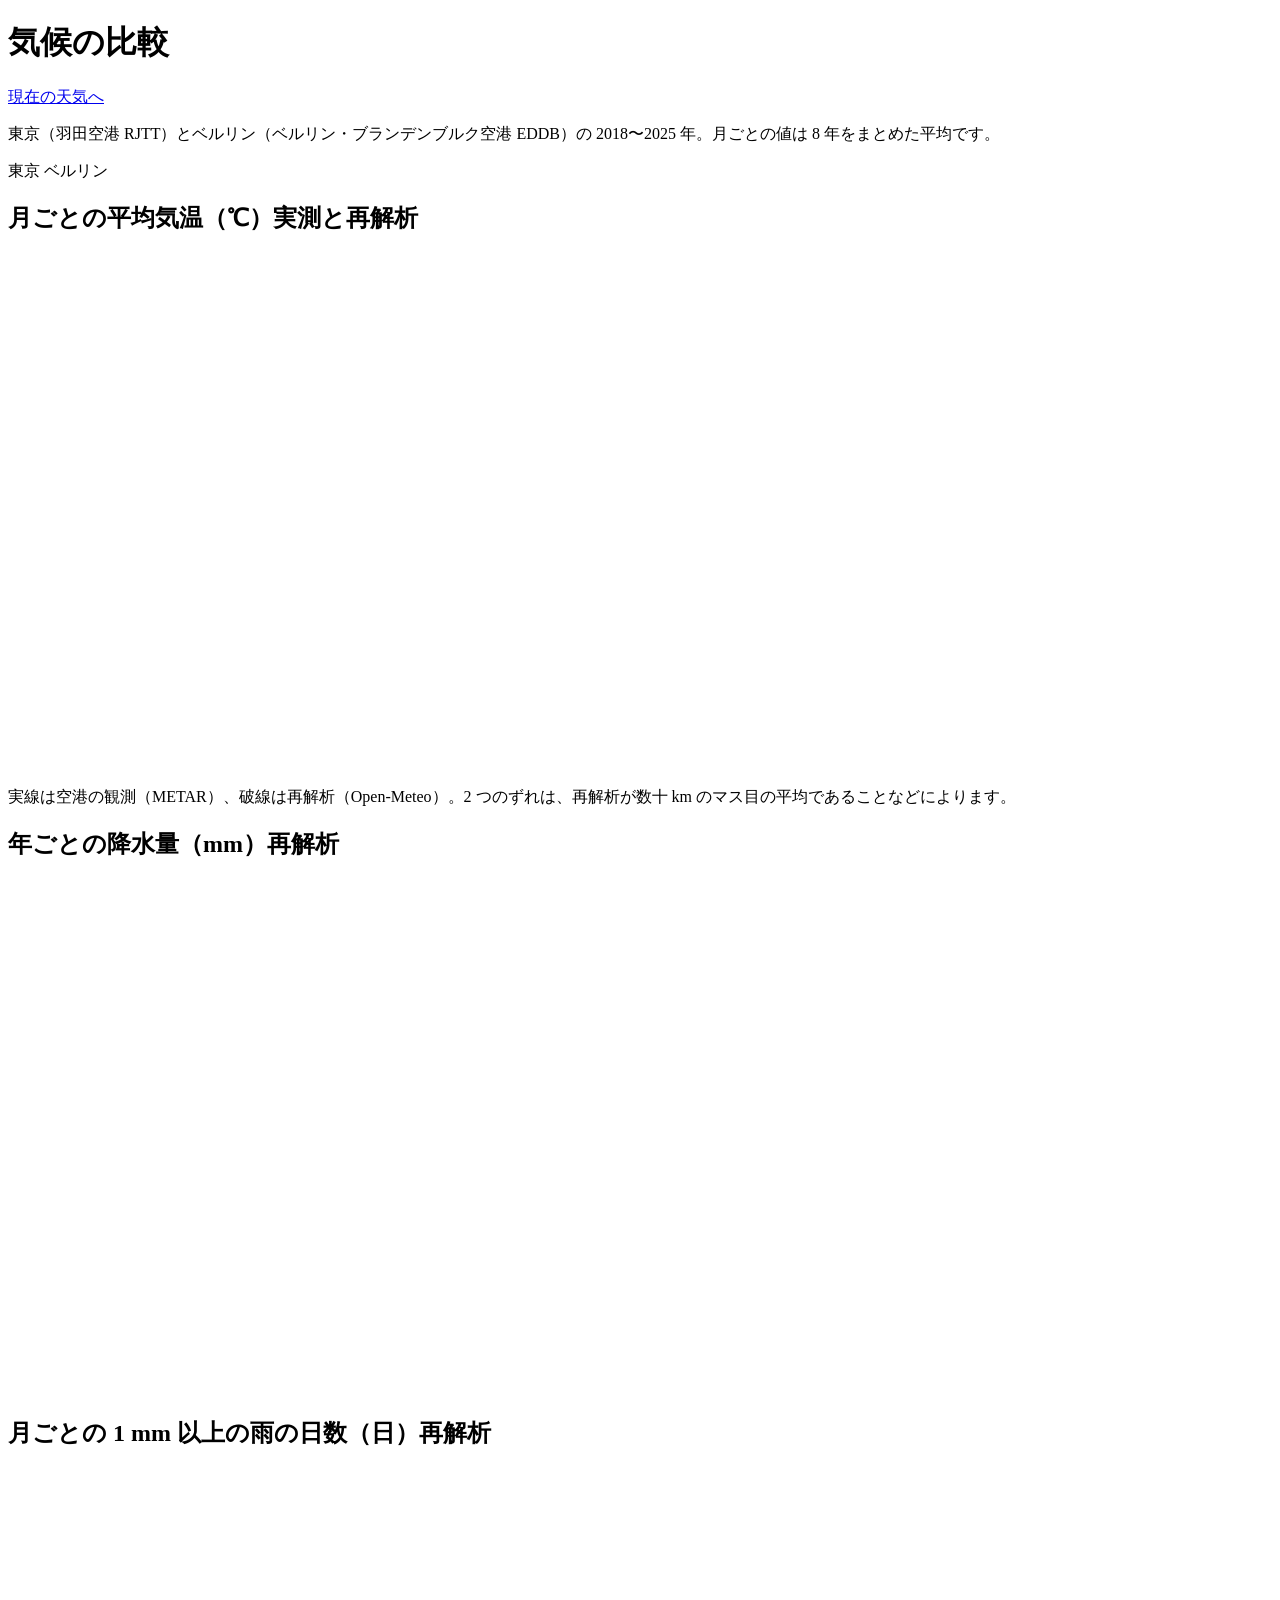
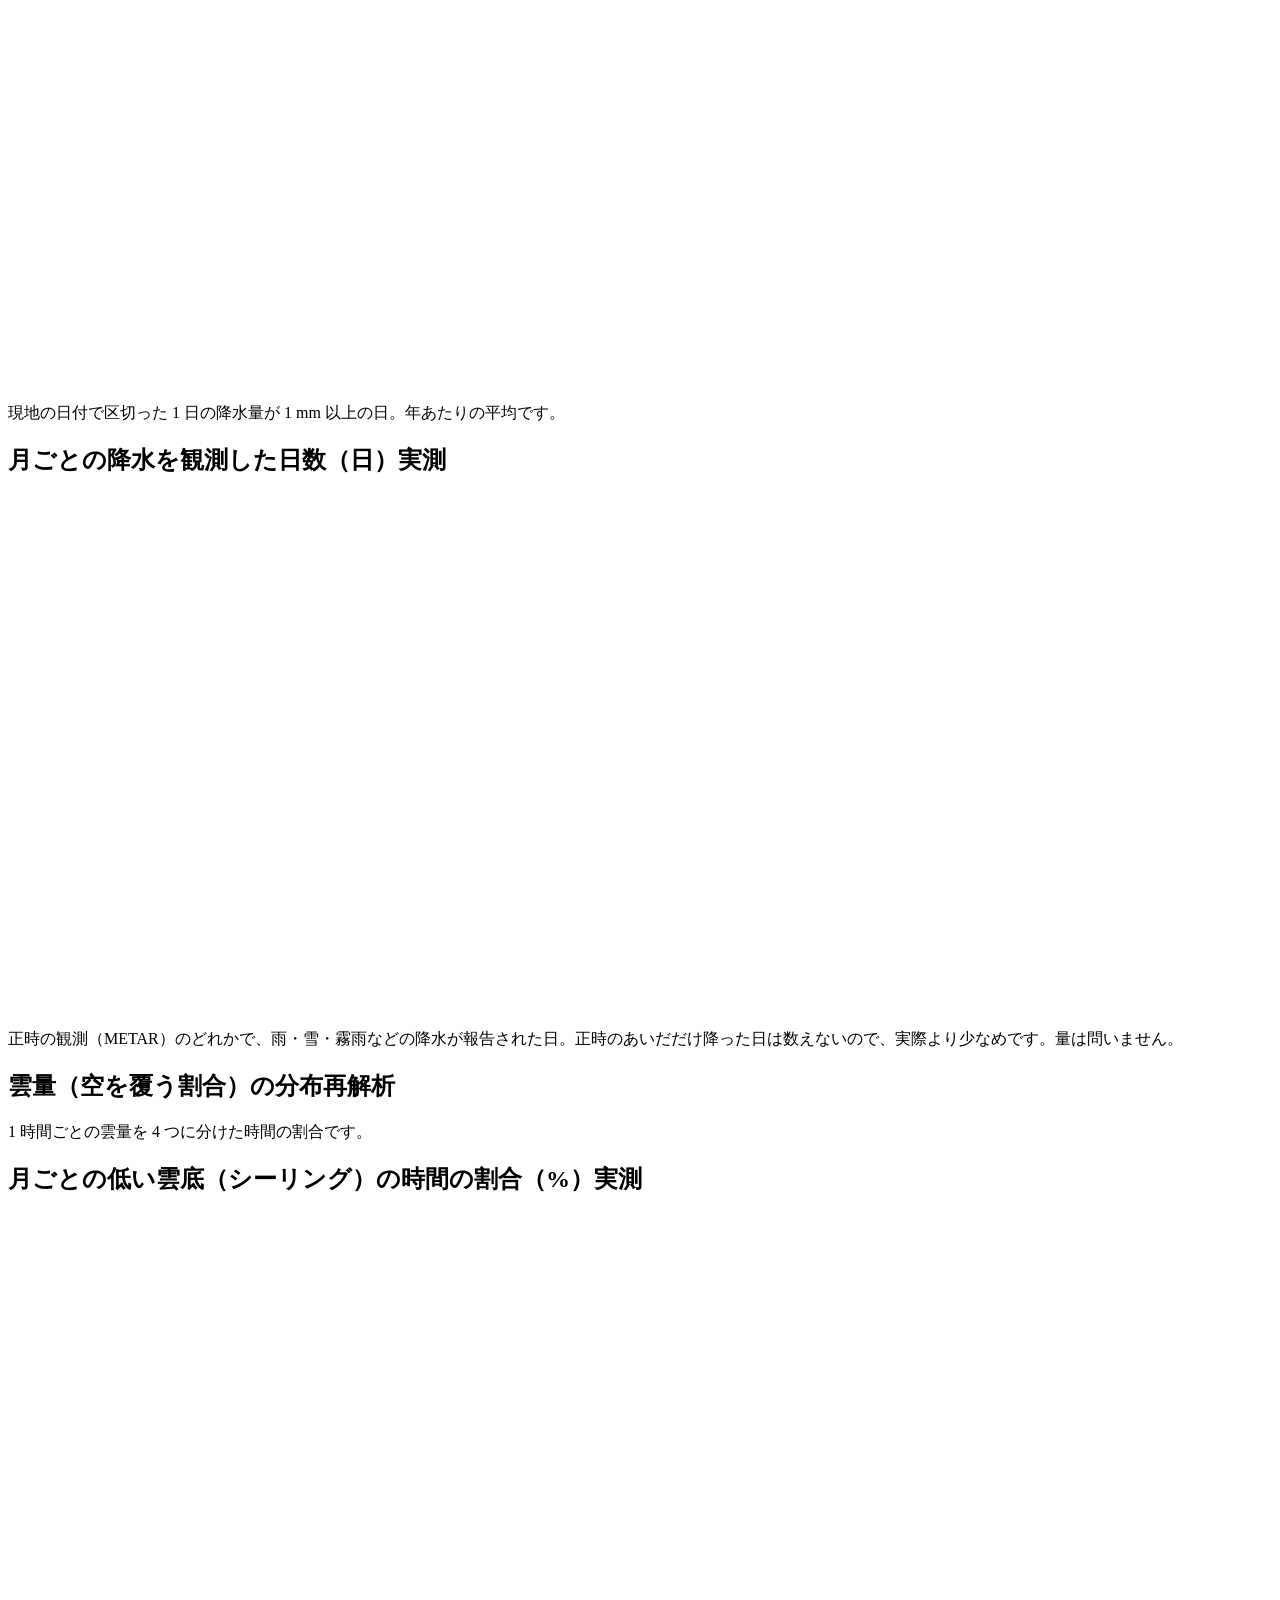
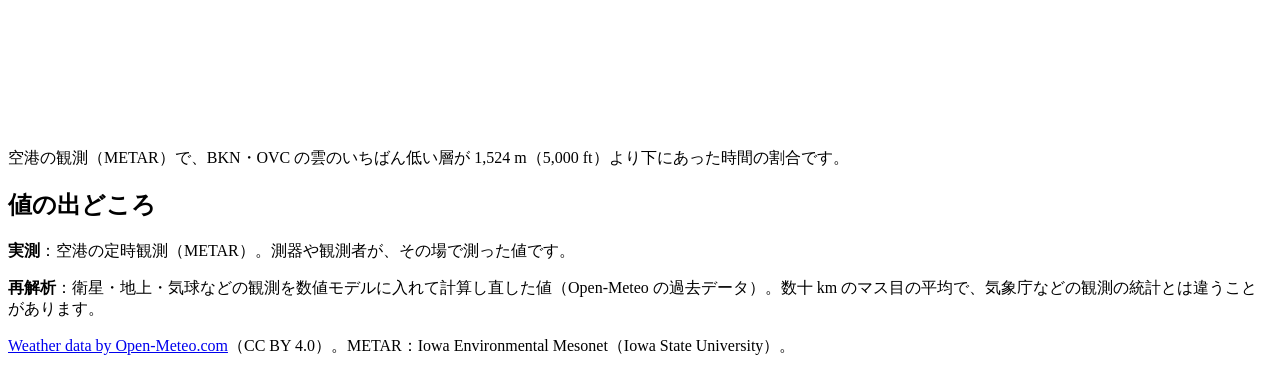
==== app/static/compare.html @ 4a93866b "feat: add climate comparison page from METAR and reanalysis data (#52) Co-Authored-By: Claude Opus 5" ====
<!doctype html>
<html lang="ja">
<head>
  <meta charset="utf-8">
  <meta name="viewport" content="width=device-width, initial-scale=1">
  <title>気候の比較 - cloud-weather</title>
  <link rel="stylesheet" href="/static/style.css">
</head>
<body>
  <header class="top">
    <h1>気候の比較</h1>
    <a class="page-link" href="/">現在の天気へ</a>
  </header>
  <p class="intro">東京（羽田空港 RJTT）とベルリン（ベルリン・ブランデンブルク空港 EDDB）の 2018〜2025 年。月ごとの値は 8 年をまとめた平均です。</p>
  <p class="legend" aria-hidden="true">
    <span class="key key-tokyo"></span>東京
    <span class="key key-berlin"></span>ベルリン
  </p>
  <p id="error" class="error" hidden></p>

  <main>
    <section class="card wide" aria-labelledby="temperature-title">
      <h2 id="temperature-title">月ごとの平均気温（℃）<span class="badge">実測と再解析</span></h2>
      <svg id="temperature-chart" class="chart" viewBox="0 0 640 260" role="img" aria-label="月ごとの平均気温"></svg>
      <p class="note">実線は空港の観測（METAR）、破線は再解析（Open-Meteo）。2 つのずれは、再解析が数十 km のマス目の平均であることなどによります。</p>
    </section>

    <section class="card wide" aria-labelledby="yearly-title">
      <h2 id="yearly-title">年ごとの降水量（mm）<span class="badge">再解析</span></h2>
      <svg id="yearly-chart" class="chart" viewBox="0 0 640 260" role="img" aria-label="年ごとの降水量"></svg>
      <p id="yearly-note" class="note"></p>
    </section>

    <section class="card wide" aria-labelledby="wet-title">
      <h2 id="wet-title">月ごとの 1 mm 以上の雨の日数（日）<span class="badge">再解析</span></h2>
      <svg id="wet-chart" class="chart" viewBox="0 0 640 260" role="img" aria-label="月ごとの 1 mm 以上の雨の日数"></svg>
      <p class="note">現地の日付で区切った 1 日の降水量が 1 mm 以上の日。年あたりの平均です。</p>
    </section>

    <section class="card wide" aria-labelledby="observed-title">
      <h2 id="observed-title">月ごとの降水を観測した日数（日）<span class="badge">実測</span></h2>
      <svg id="observed-chart" class="chart" viewBox="0 0 640 260" role="img" aria-label="月ごとの降水を観測した日数"></svg>
      <p class="note">正時の観測（METAR）のどれかで、雨・雪・霧雨などの降水が報告された日。正時のあいだだけ降った日は数えないので、実際より少なめです。量は問いません。</p>
    </section>

    <section class="card wide" aria-labelledby="cloud-title">
      <h2 id="cloud-title">雲量（空を覆う割合）の分布<span class="badge">再解析</span></h2>
      <div id="cloud-charts" class="pies"></div>
      <p class="note">1 時間ごとの雲量を 4 つに分けた時間の割合です。</p>
    </section>

    <section class="card wide" aria-labelledby="ceiling-title">
      <h2 id="ceiling-title">月ごとの低い雲底（シーリング）の時間の割合（%）<span class="badge">実測</span></h2>
      <svg id="ceiling-chart" class="chart" viewBox="0 0 640 260" role="img" aria-label="月ごとの低い雲底の時間の割合"></svg>
      <p class="note">空港の観測（METAR）で、BKN・OVC の雲のいちばん低い層が 1,524 m（5,000 ft）より下にあった時間の割合です。</p>
      <p id="auto-note" class="note"></p>
    </section>

    <section class="card wide" aria-labelledby="about-title">
      <h2 id="about-title">値の出どころ</h2>
      <p class="note"><strong>実測</strong>：空港の定時観測（METAR）。測器や観測者が、その場で測った値です。</p>
      <p class="note"><strong>再解析</strong>：衛星・地上・気球などの観測を数値モデルに入れて計算し直した値（Open-Meteo の過去データ）。数十 km のマス目の平均で、気象庁などの観測の統計とは違うことがあります。</p>
    </section>
  </main>

  <footer class="foot">
    <a href="https://open-meteo.com/">Weather data by Open-Meteo.com</a>（CC BY 4.0）。METAR：Iowa Environmental Mesonet（Iowa State University）。
  </footer>

  <script src="/static/compare.js"></script>
</body>
</html>
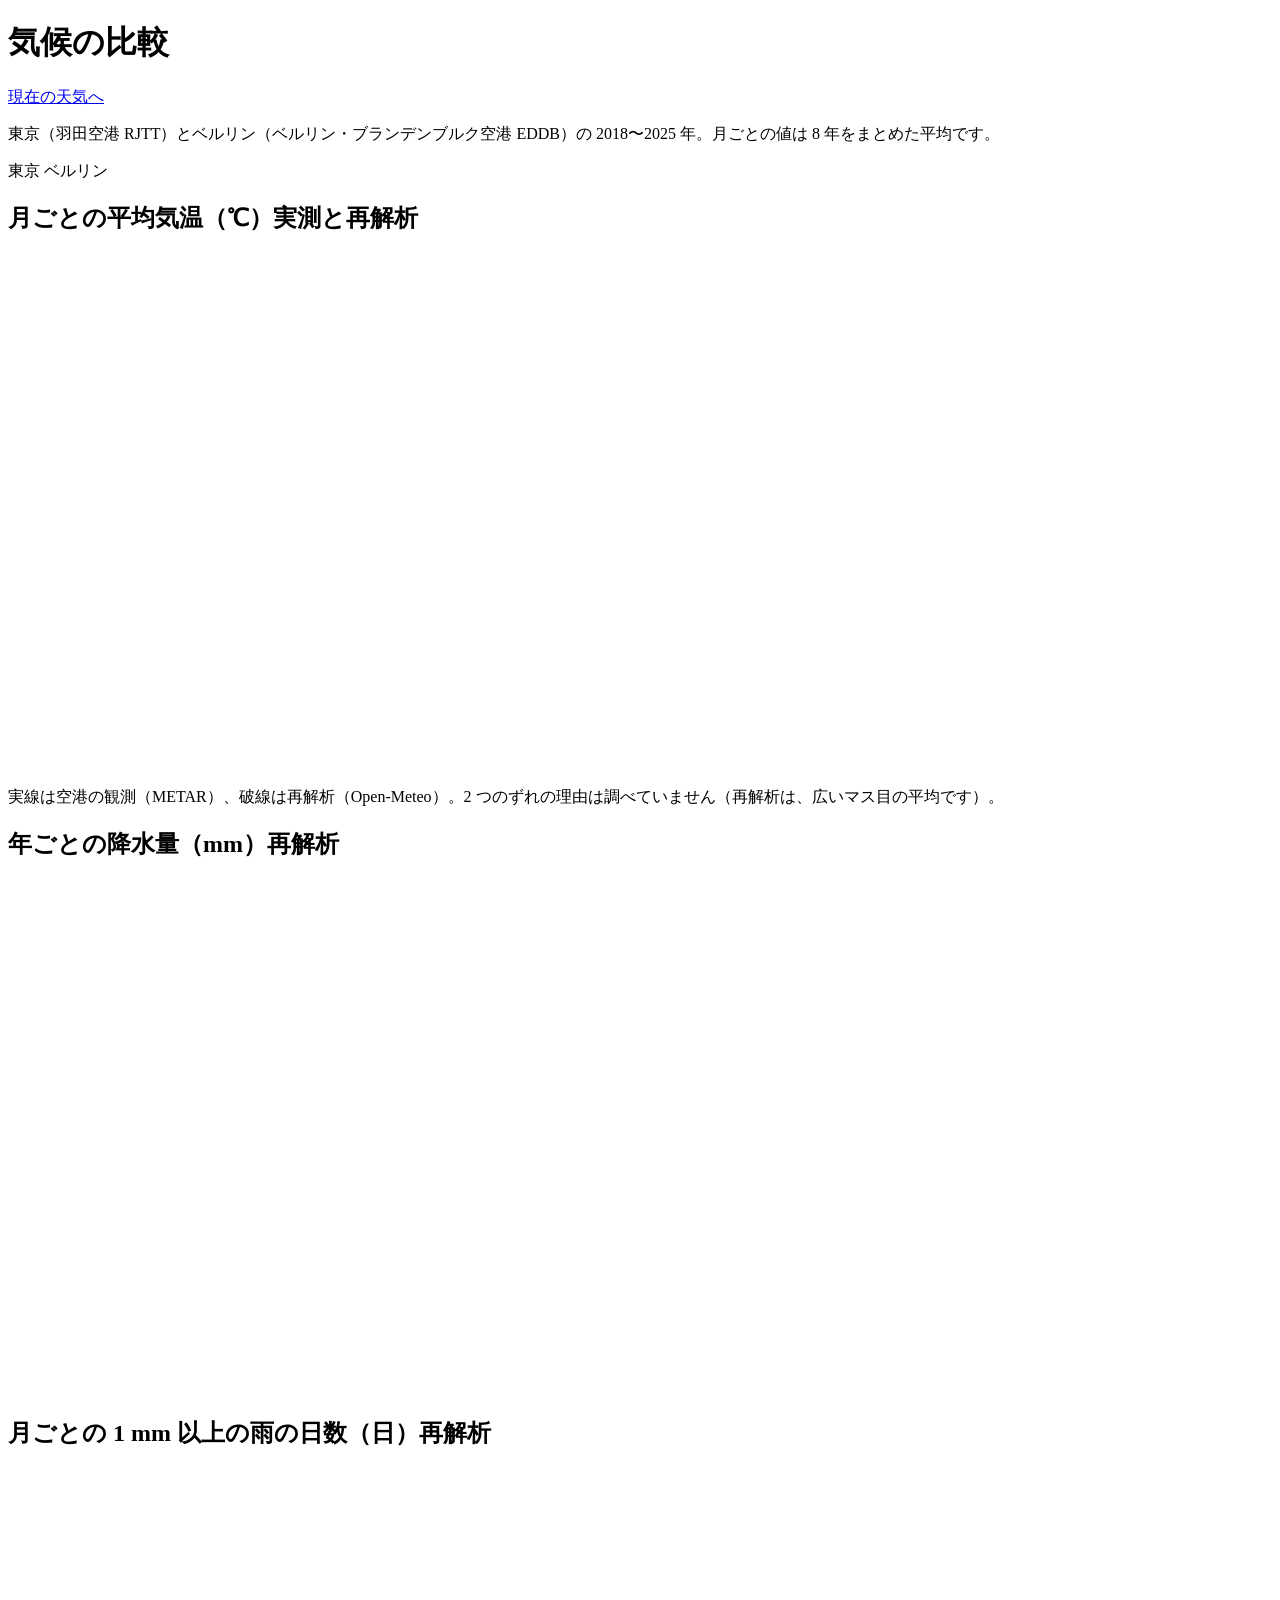
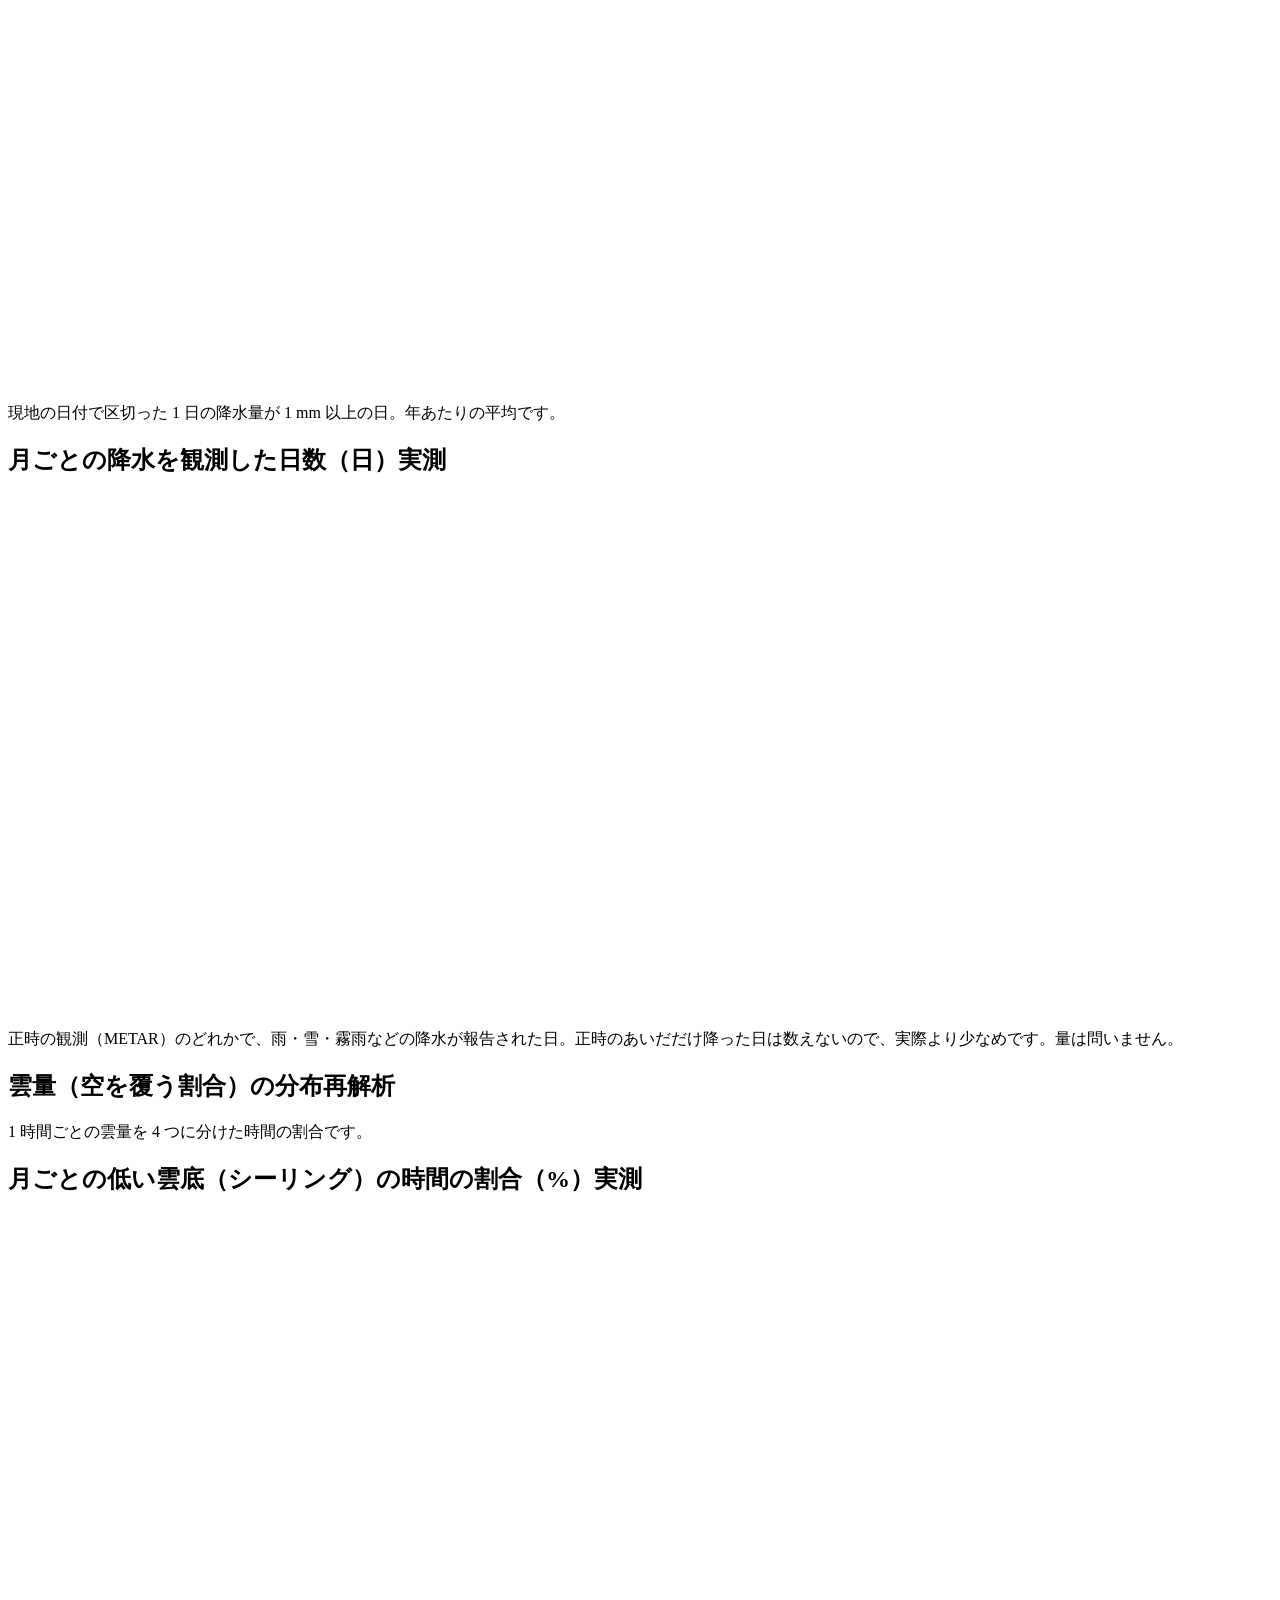
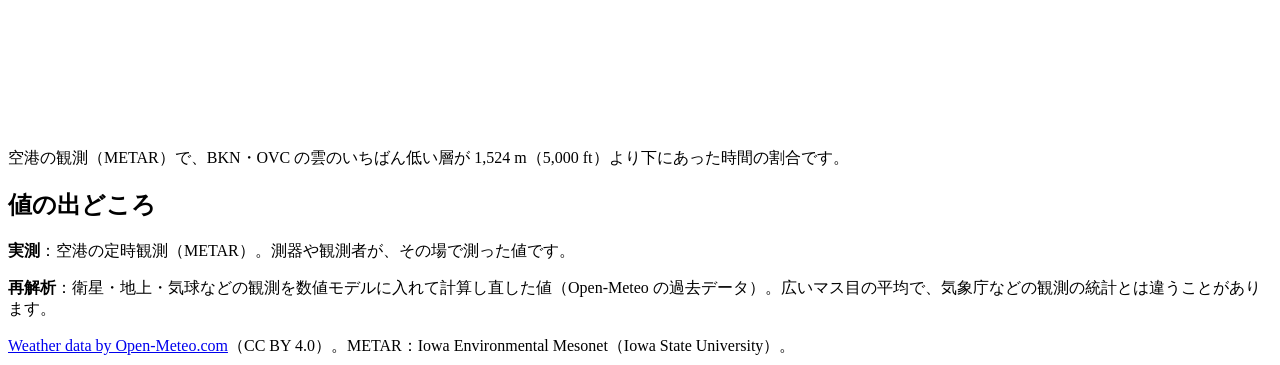
==== commit f32294a2: "fix: drop unverified claims from compare page and cover remaining branches (#52) Co-Authored-By: Cla" ====
--- a/app/static/compare.html
+++ b/app/static/compare.html
@@ -22,7 +22,7 @@
     <section class="card wide" aria-labelledby="temperature-title">
       <h2 id="temperature-title">月ごとの平均気温（℃）<span class="badge">実測と再解析</span></h2>
       <svg id="temperature-chart" class="chart" viewBox="0 0 640 260" role="img" aria-label="月ごとの平均気温"></svg>
-      <p class="note">実線は空港の観測（METAR）、破線は再解析（Open-Meteo）。2 つのずれは、再解析が数十 km のマス目の平均であることなどによります。</p>
+      <p class="note">実線は空港の観測（METAR）、破線は再解析（Open-Meteo）。2 つのずれの理由は調べていません（再解析は、広いマス目の平均です）。</p>
     </section>
 
     <section class="card wide" aria-labelledby="yearly-title">
@@ -59,7 +59,7 @@
     <section class="card wide" aria-labelledby="about-title">
       <h2 id="about-title">値の出どころ</h2>
       <p class="note"><strong>実測</strong>：空港の定時観測（METAR）。測器や観測者が、その場で測った値です。</p>
-      <p class="note"><strong>再解析</strong>：衛星・地上・気球などの観測を数値モデルに入れて計算し直した値（Open-Meteo の過去データ）。数十 km のマス目の平均で、気象庁などの観測の統計とは違うことがあります。</p>
+      <p class="note"><strong>再解析</strong>：衛星・地上・気球などの観測を数値モデルに入れて計算し直した値（Open-Meteo の過去データ）。広いマス目の平均で、気象庁などの観測の統計とは違うことがあります。</p>
     </section>
   </main>
 
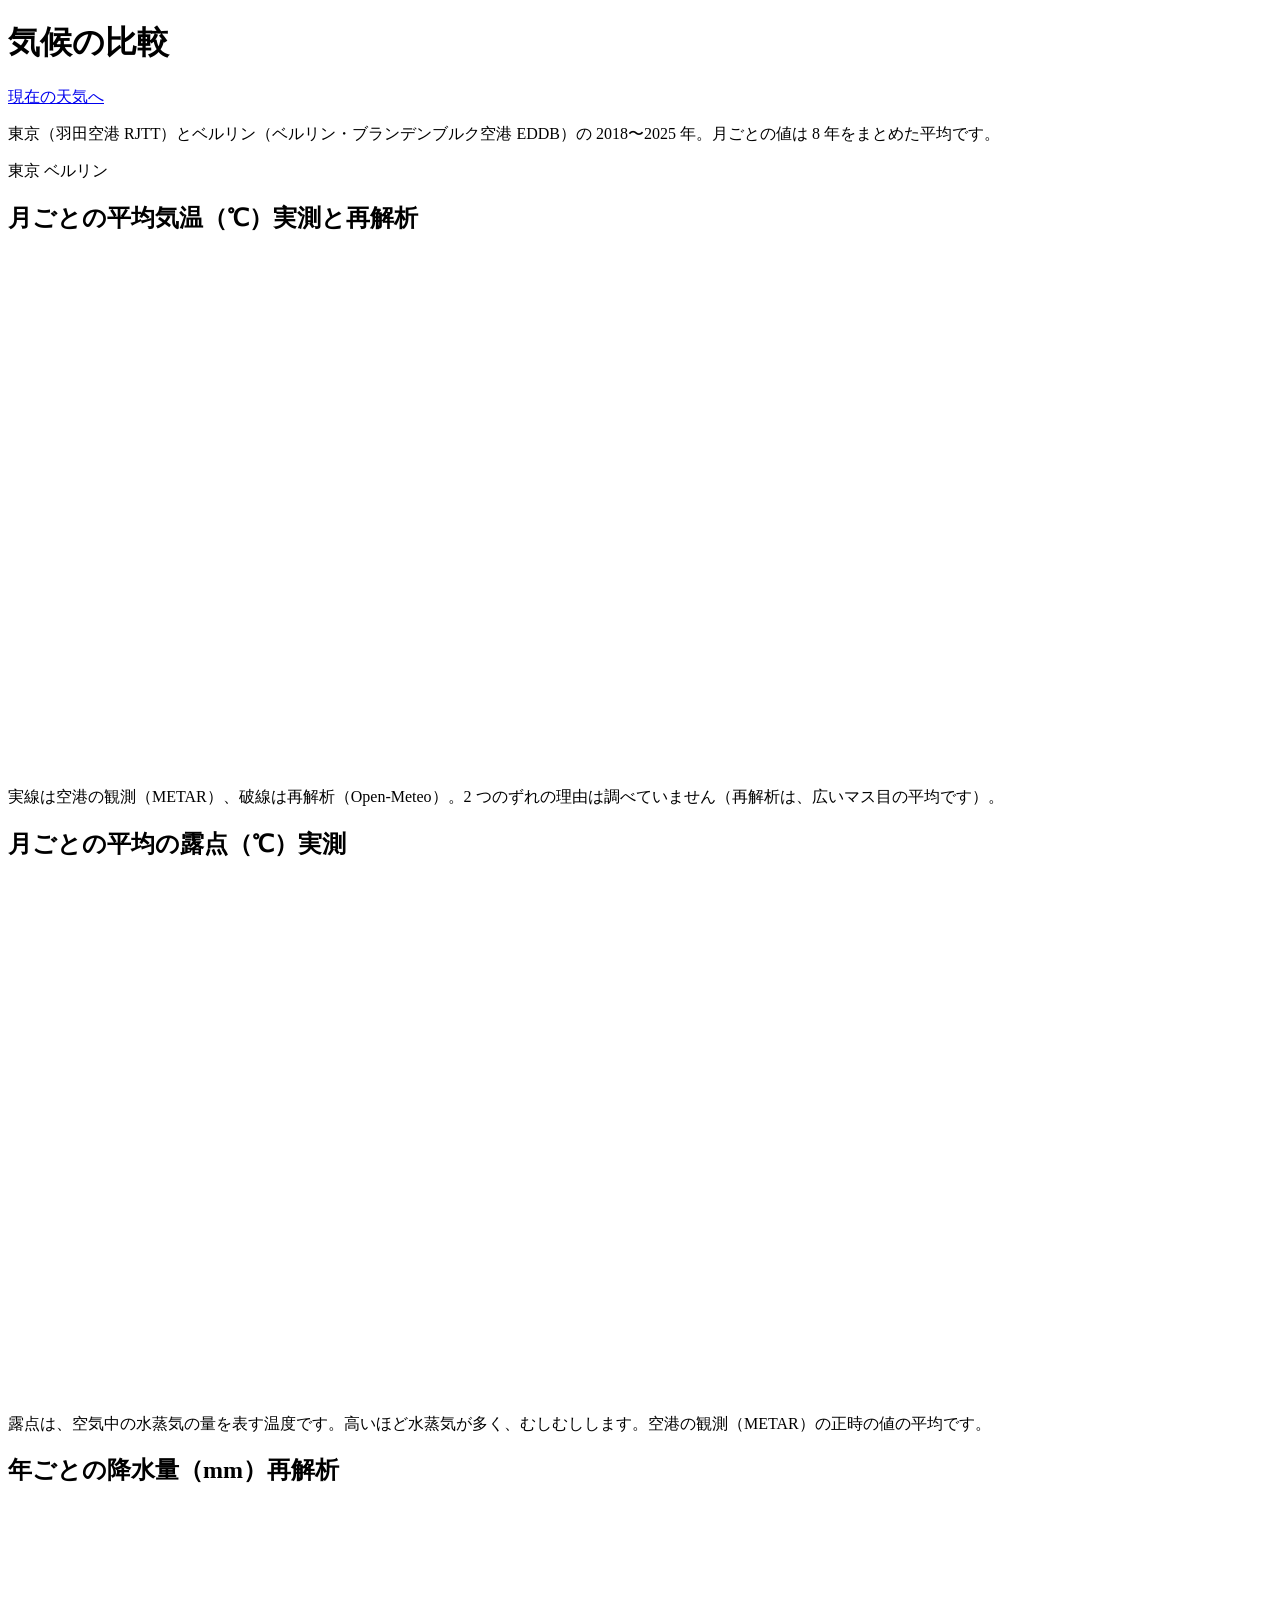
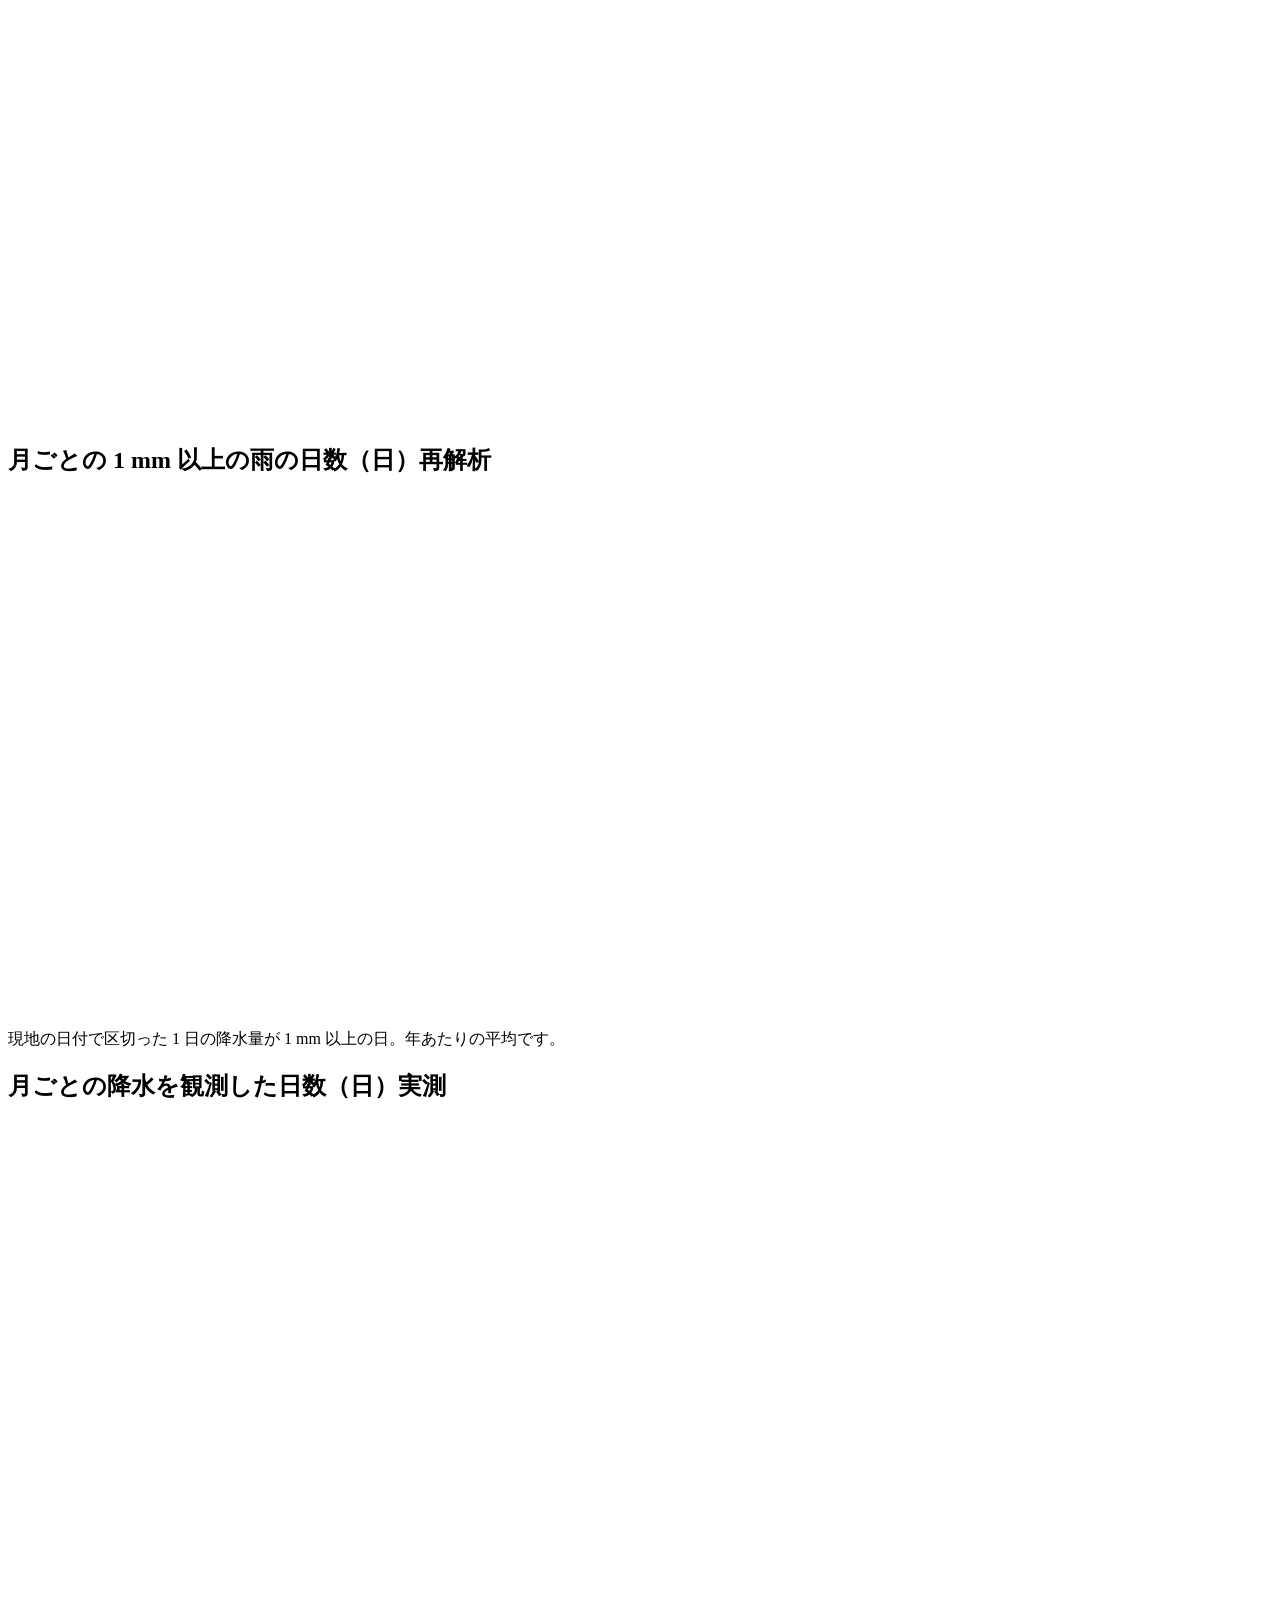
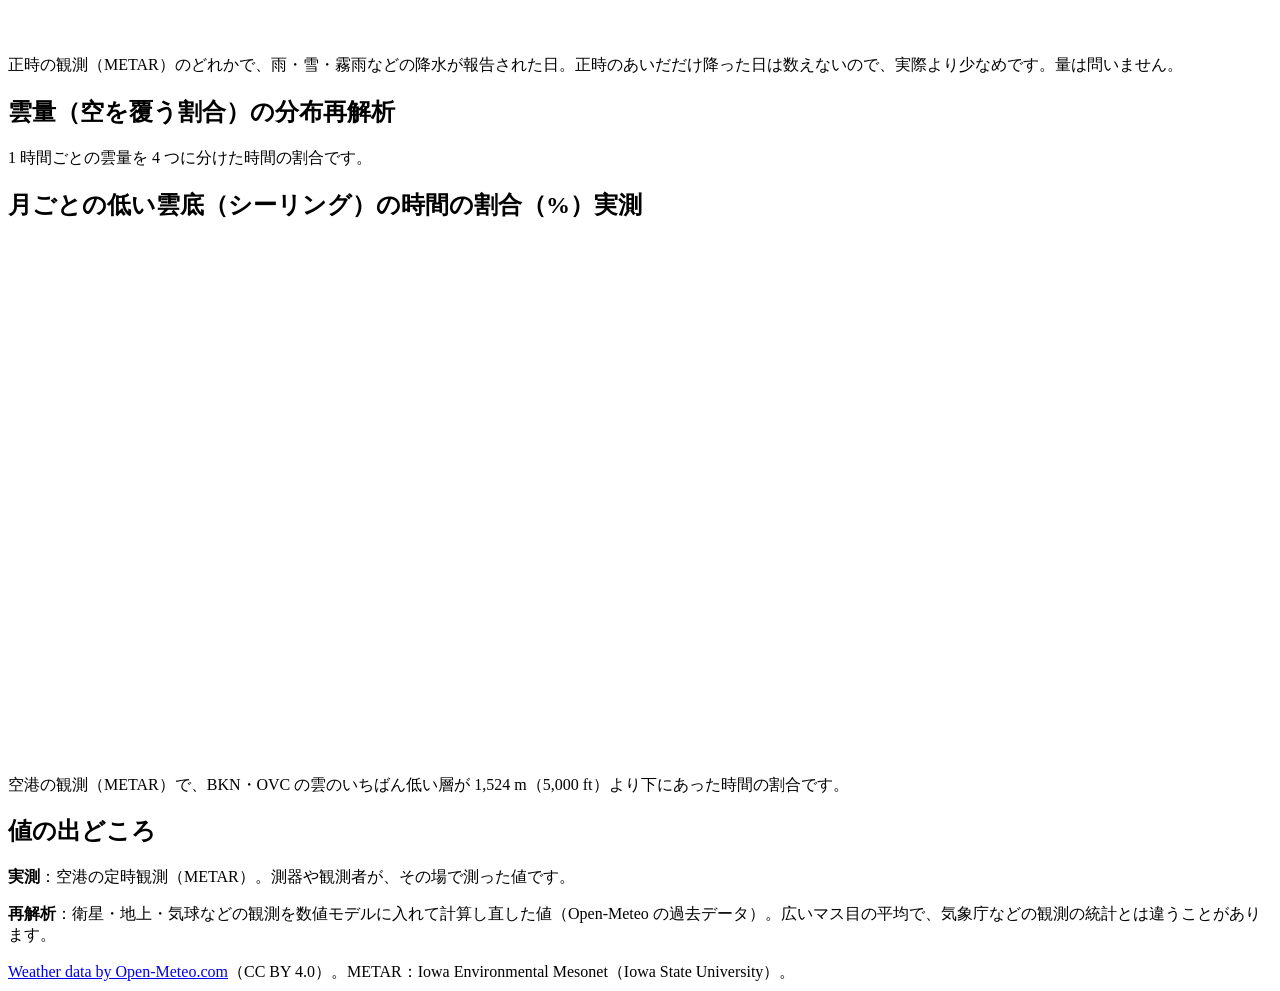
==== commit 81f64bd1: "feat: add monthly METAR dew point to the compare page (#52) Co-Authored-By: Claude Opus 5.5 <noreply" ====
--- a/app/static/compare.html
+++ b/app/static/compare.html
@@ -25,6 +25,12 @@
       <p class="note">実線は空港の観測（METAR）、破線は再解析（Open-Meteo）。2 つのずれの理由は調べていません（再解析は、広いマス目の平均です）。</p>
     </section>
 
+    <section class="card wide" aria-labelledby="dew-title">
+      <h2 id="dew-title">月ごとの平均の露点（℃）<span class="badge">実測</span></h2>
+      <svg id="dew-chart" class="chart" viewBox="0 0 640 260" role="img" aria-label="月ごとの平均の露点"></svg>
+      <p class="note">露点は、空気中の水蒸気の量を表す温度です。高いほど水蒸気が多く、むしむしします。空港の観測（METAR）の正時の値の平均です。</p>
+    </section>
+
     <section class="card wide" aria-labelledby="yearly-title">
       <h2 id="yearly-title">年ごとの降水量（mm）<span class="badge">再解析</span></h2>
       <svg id="yearly-chart" class="chart" viewBox="0 0 640 260" role="img" aria-label="年ごとの降水量"></svg>
@@ -34,6 +40,7 @@
     <section class="card wide" aria-labelledby="wet-title">
       <h2 id="wet-title">月ごとの 1 mm 以上の雨の日数（日）<span class="badge">再解析</span></h2>
       <svg id="wet-chart" class="chart" viewBox="0 0 640 260" role="img" aria-label="月ごとの 1 mm 以上の雨の日数"></svg>
+      <p id="wet-total" class="total"></p>
       <p class="note">現地の日付で区切った 1 日の降水量が 1 mm 以上の日。年あたりの平均です。</p>
     </section>
 
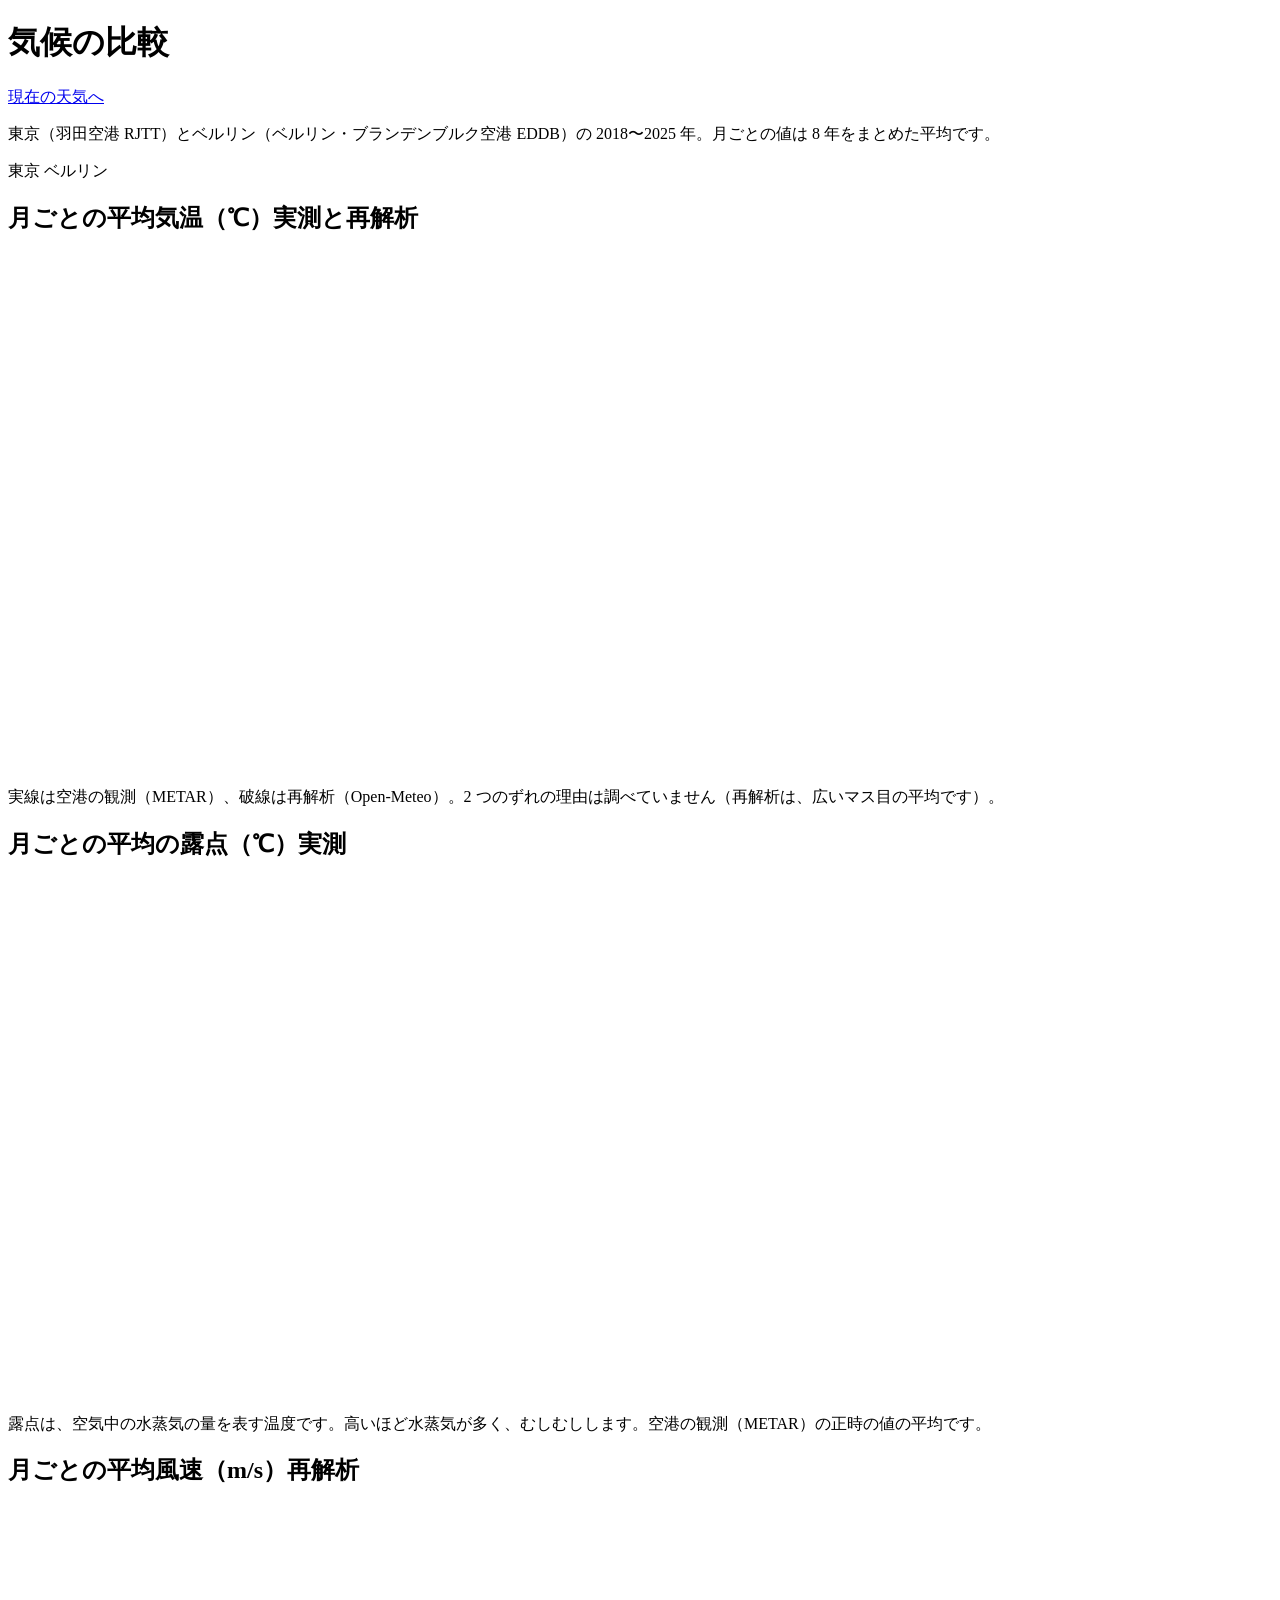
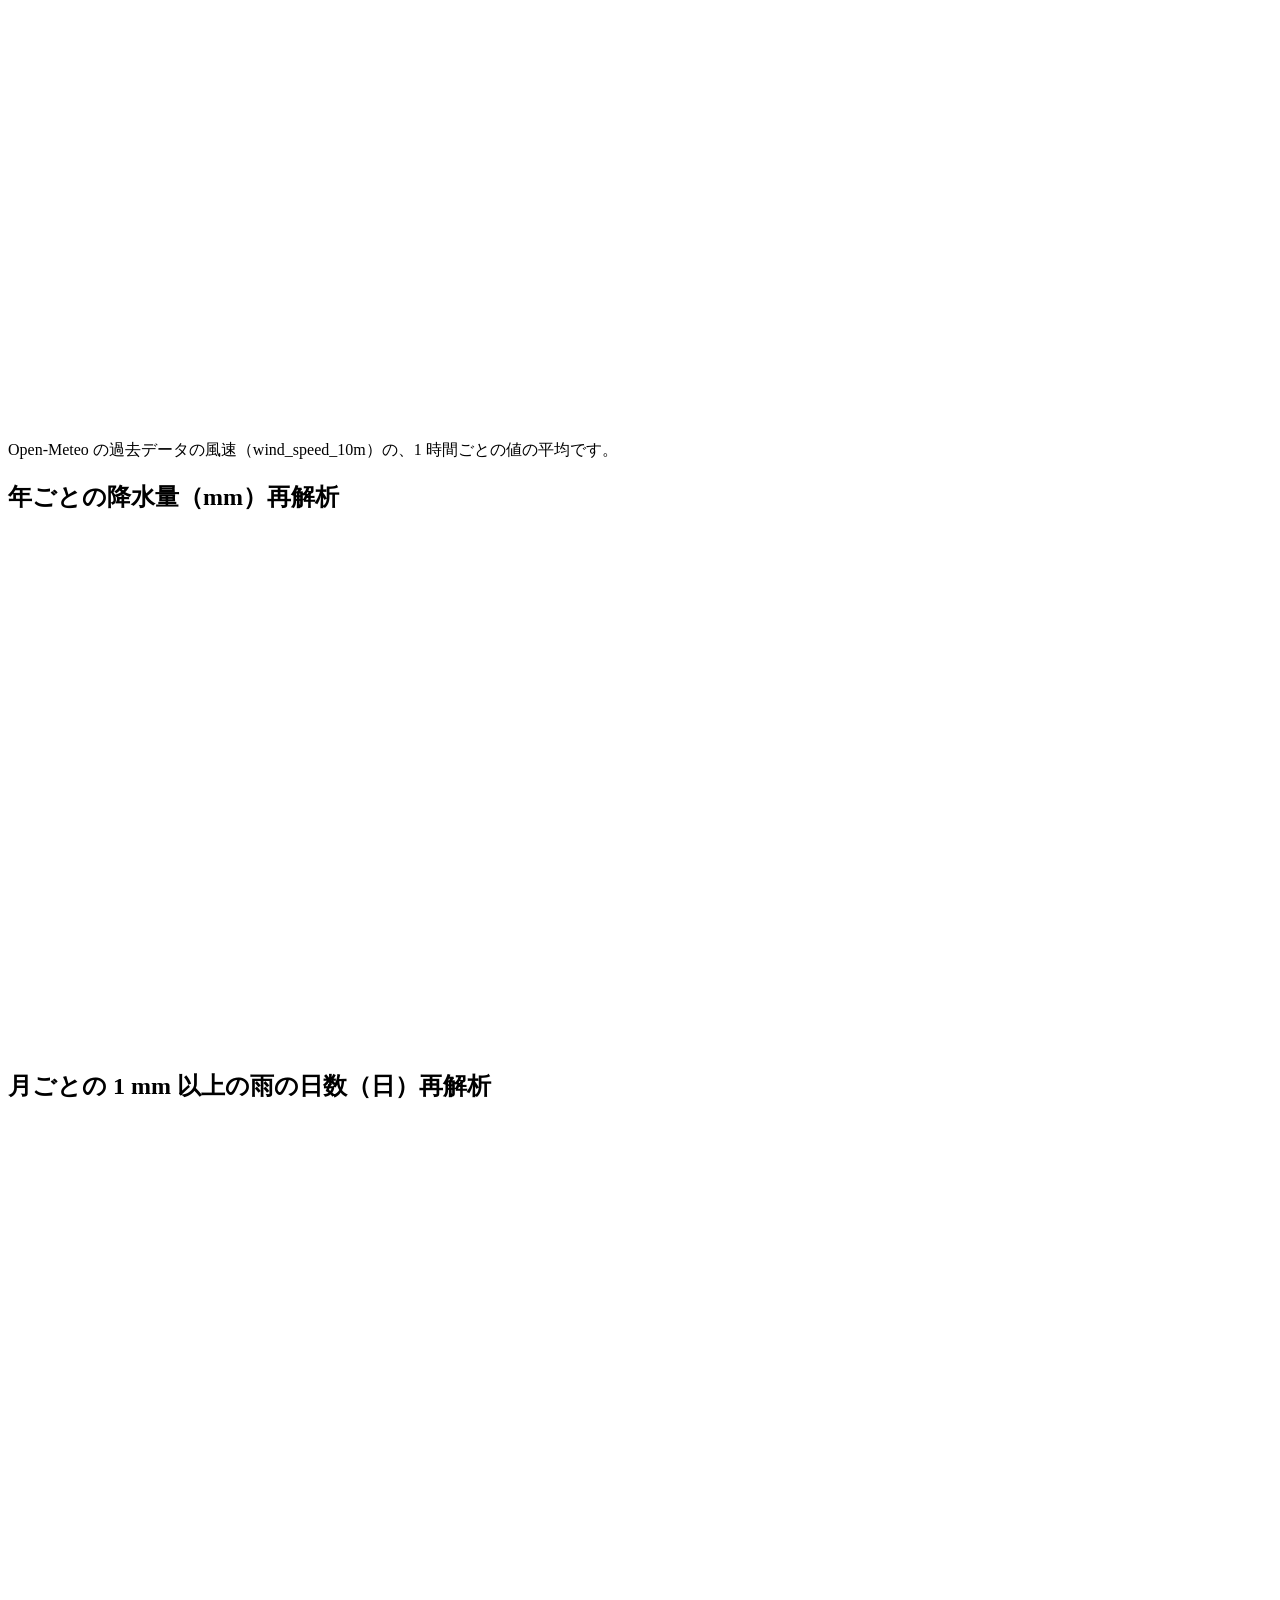
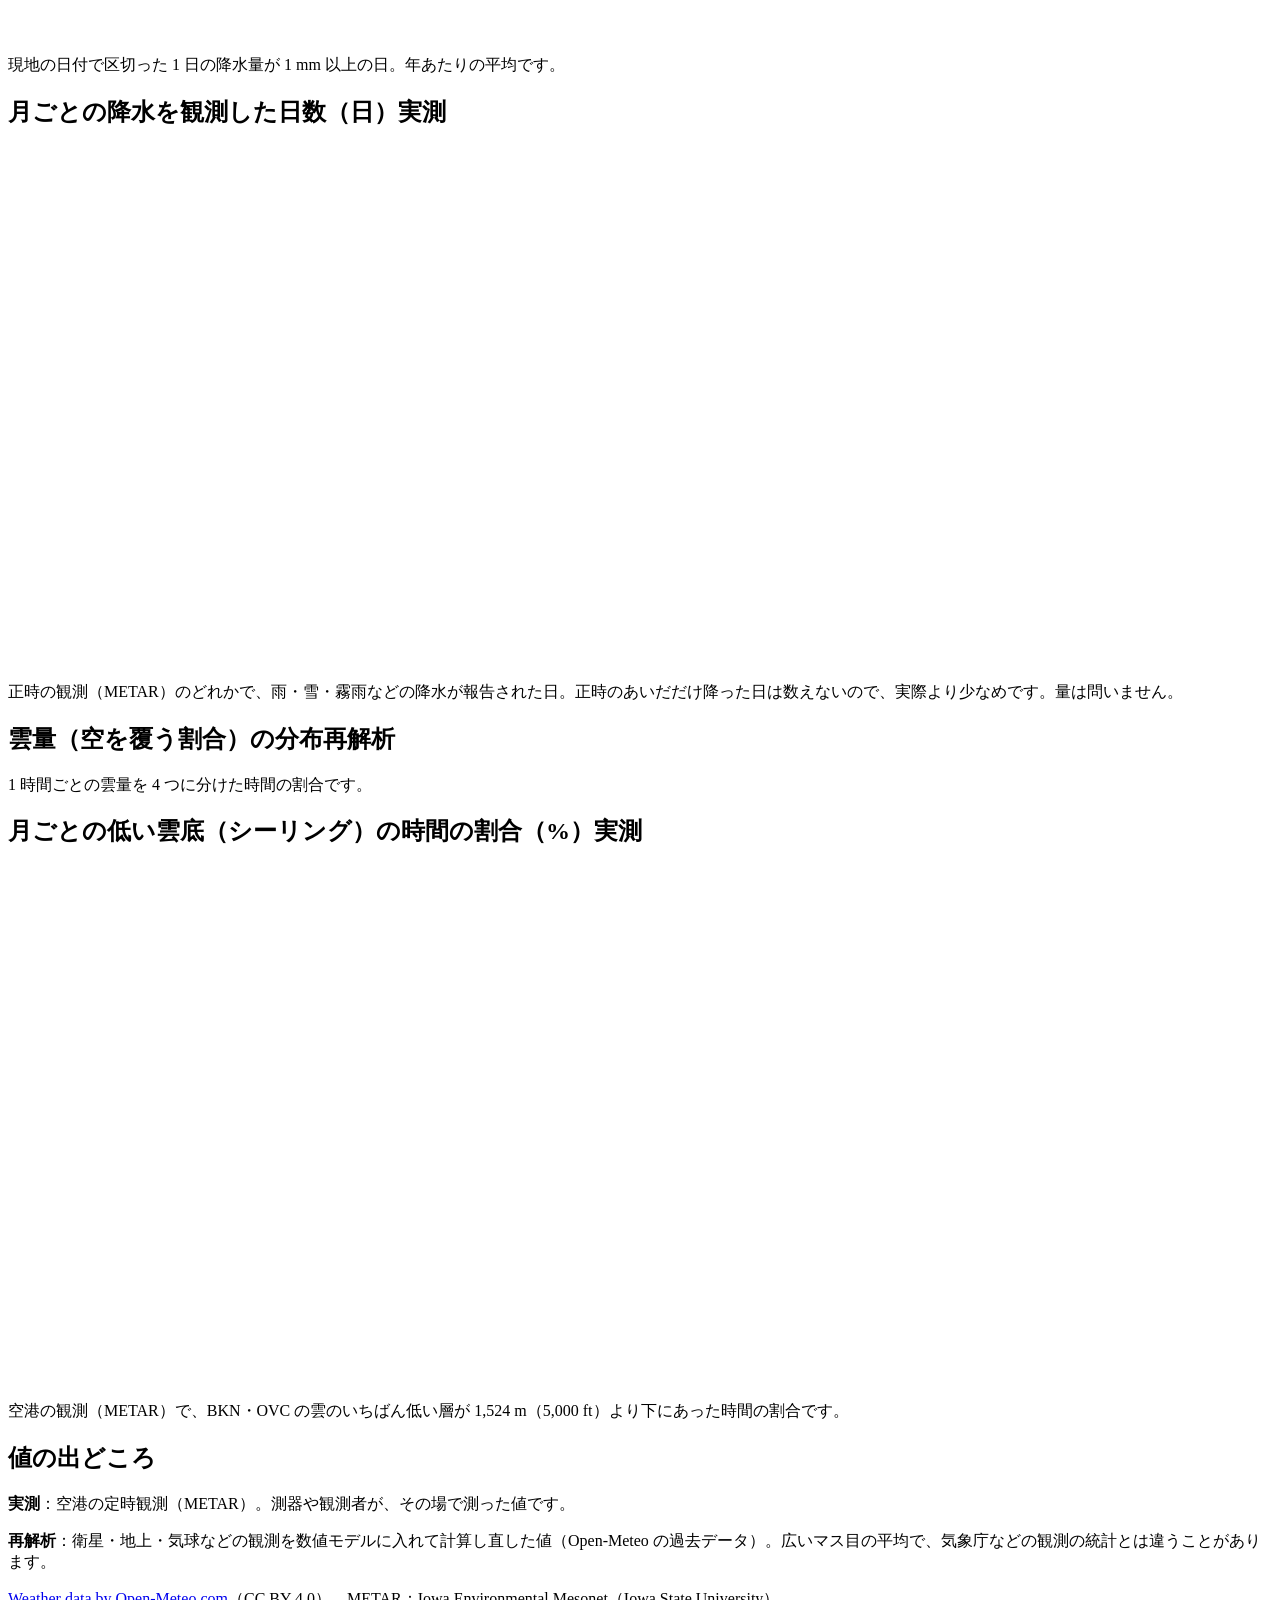
==== commit 9981a42c: "feat: add monthly reanalysis wind speed to the compare page (#52) Co-Authored-By: Claude Opus 5.5 <n" ====
--- a/app/static/compare.html
+++ b/app/static/compare.html
@@ -29,6 +29,12 @@
       <h2 id="dew-title">月ごとの平均の露点（℃）<span class="badge">実測</span></h2>
       <svg id="dew-chart" class="chart" viewBox="0 0 640 260" role="img" aria-label="月ごとの平均の露点"></svg>
       <p class="note">露点は、空気中の水蒸気の量を表す温度です。高いほど水蒸気が多く、むしむしします。空港の観測（METAR）の正時の値の平均です。</p>
+    </section>
+
+    <section class="card wide" aria-labelledby="wind-title">
+      <h2 id="wind-title">月ごとの平均風速（m/s）<span class="badge">再解析</span></h2>
+      <svg id="wind-chart" class="chart" viewBox="0 0 640 260" role="img" aria-label="月ごとの平均風速"></svg>
+      <p class="note">Open-Meteo の過去データの風速（wind_speed_10m）の、1 時間ごとの値の平均です。</p>
     </section>
 
     <section class="card wide" aria-labelledby="yearly-title">
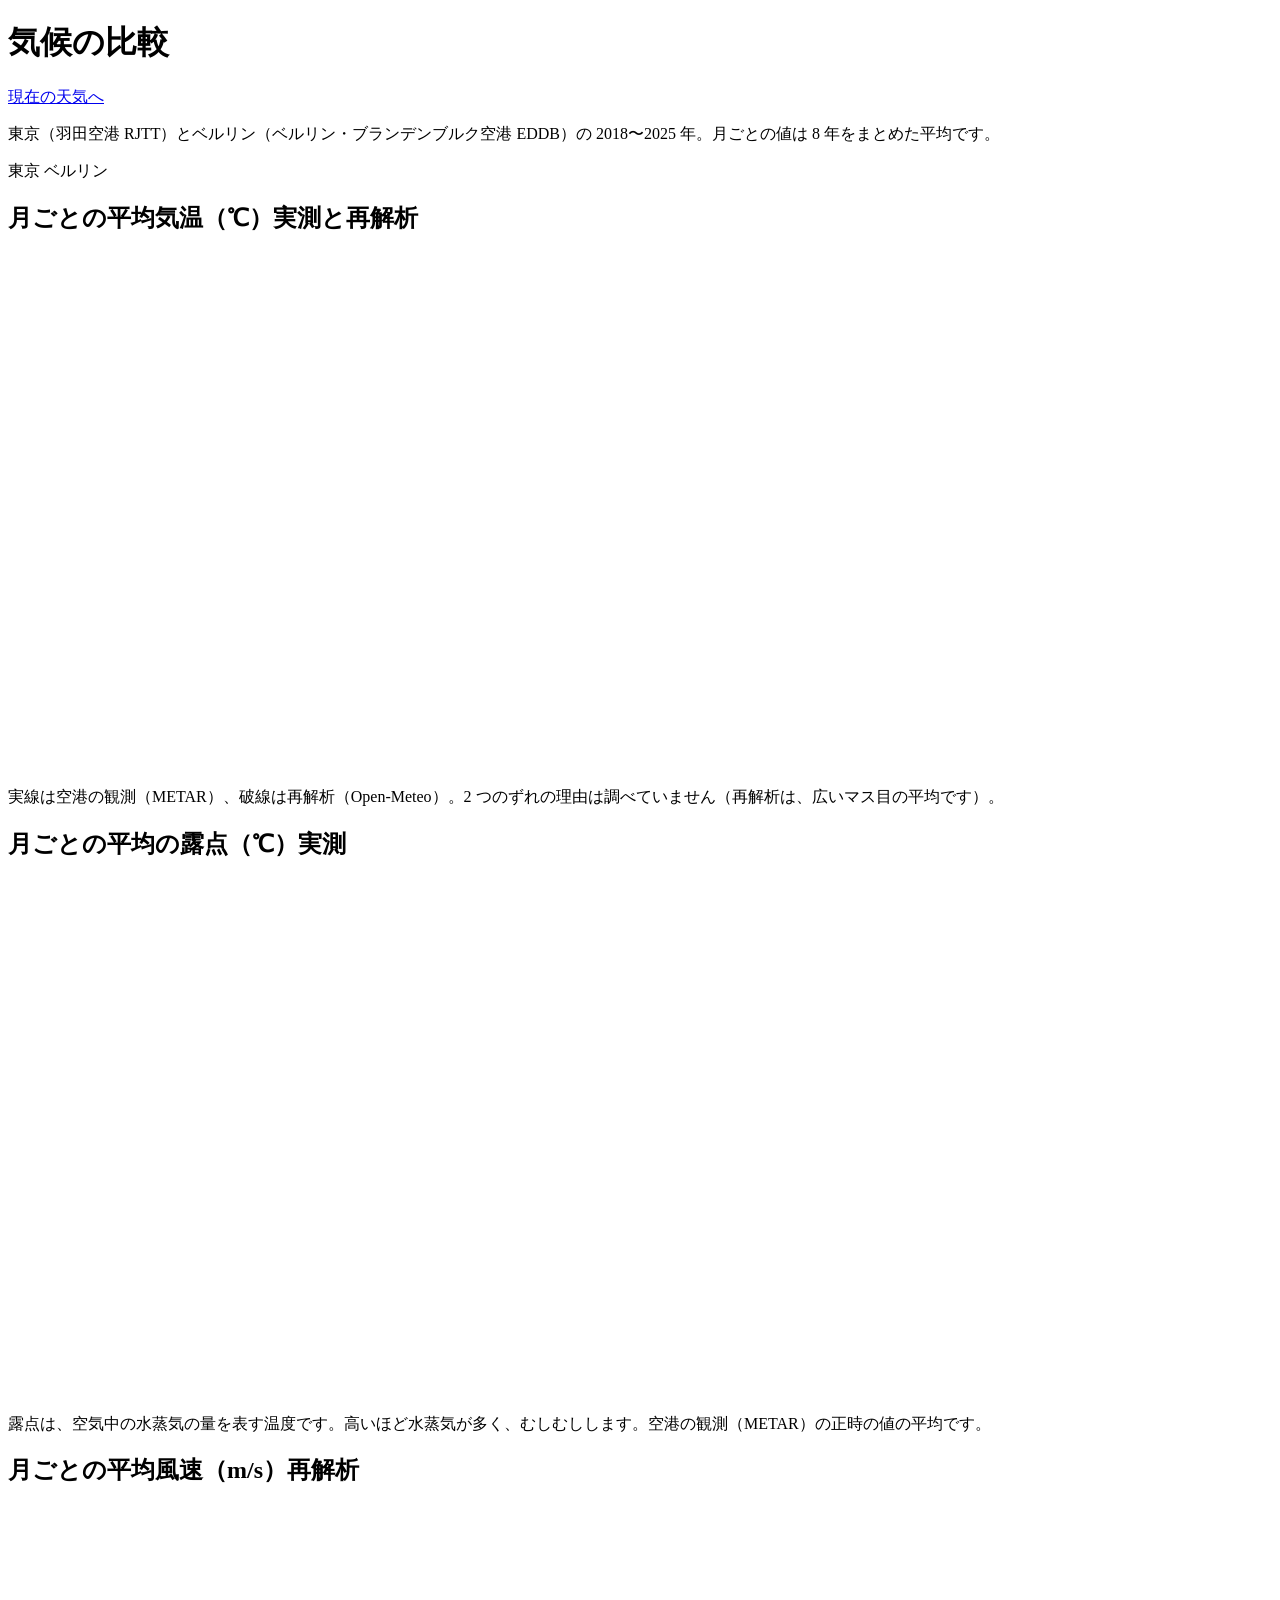
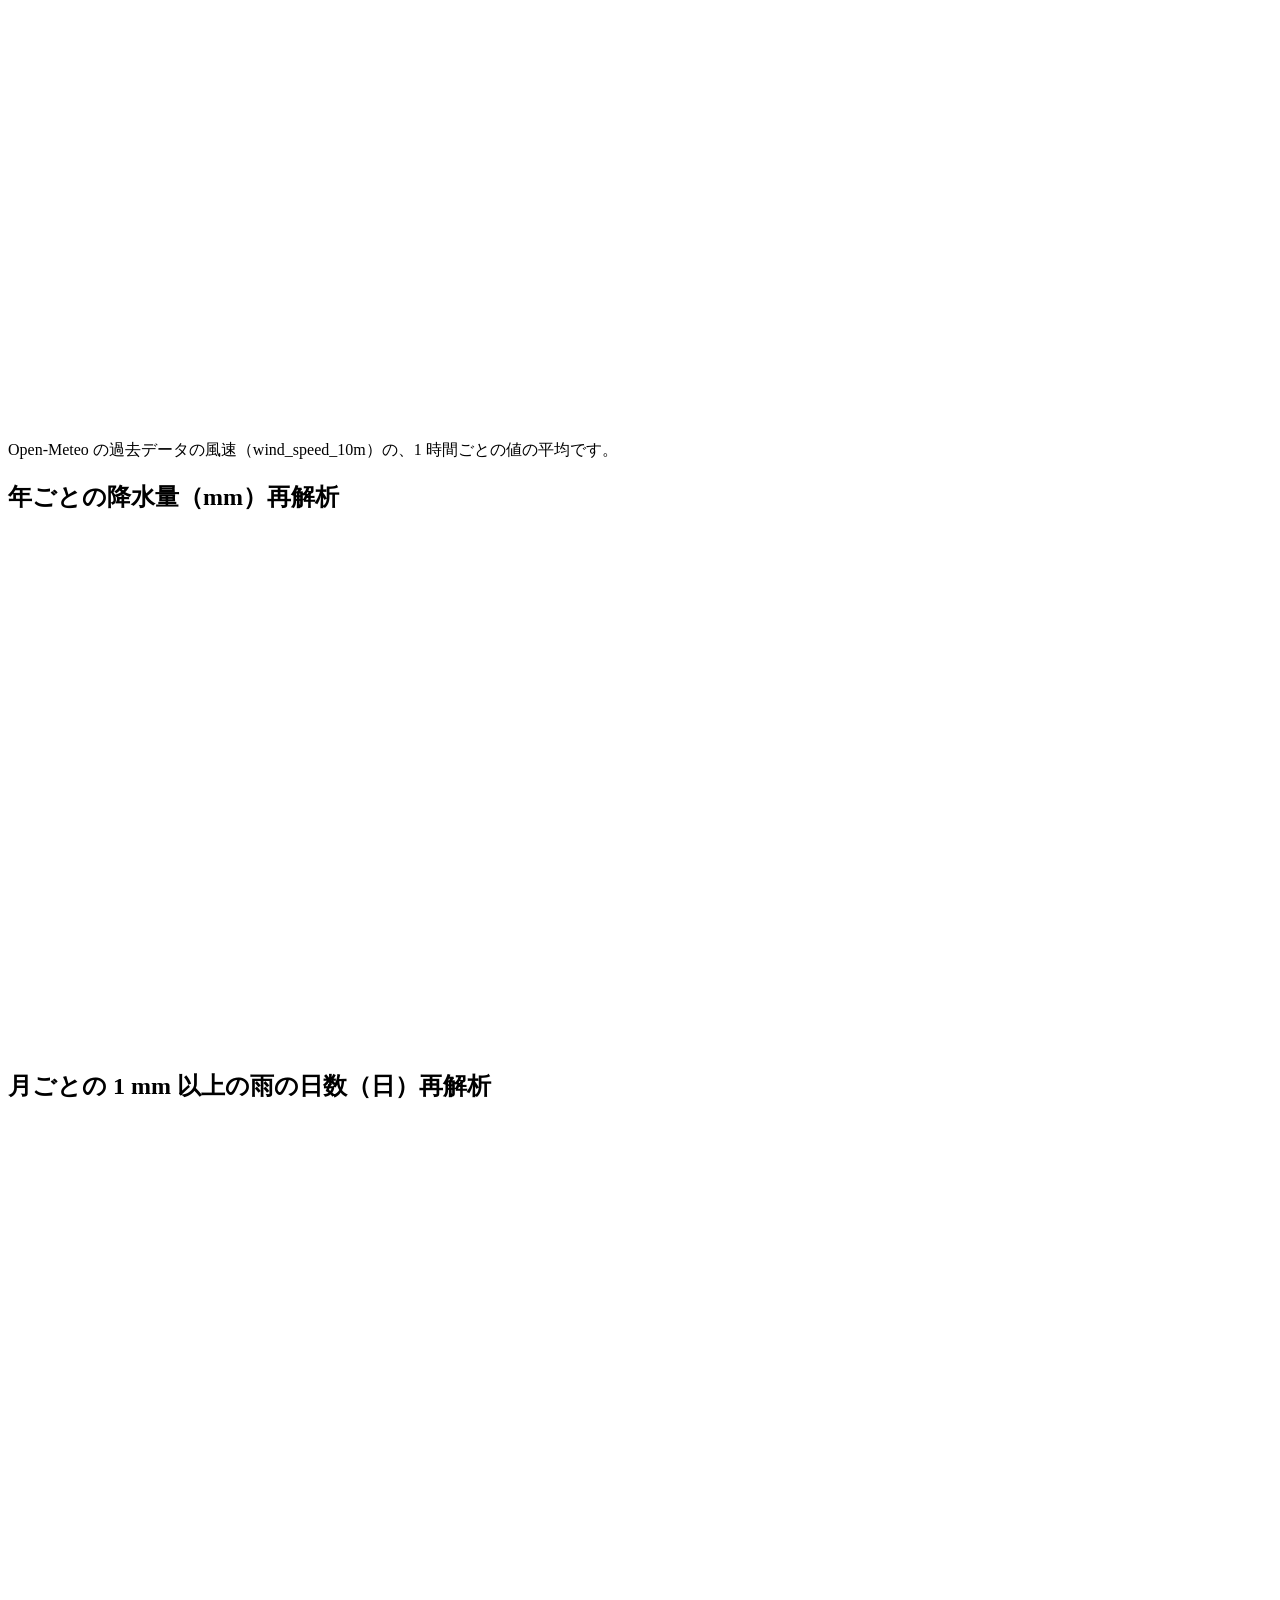
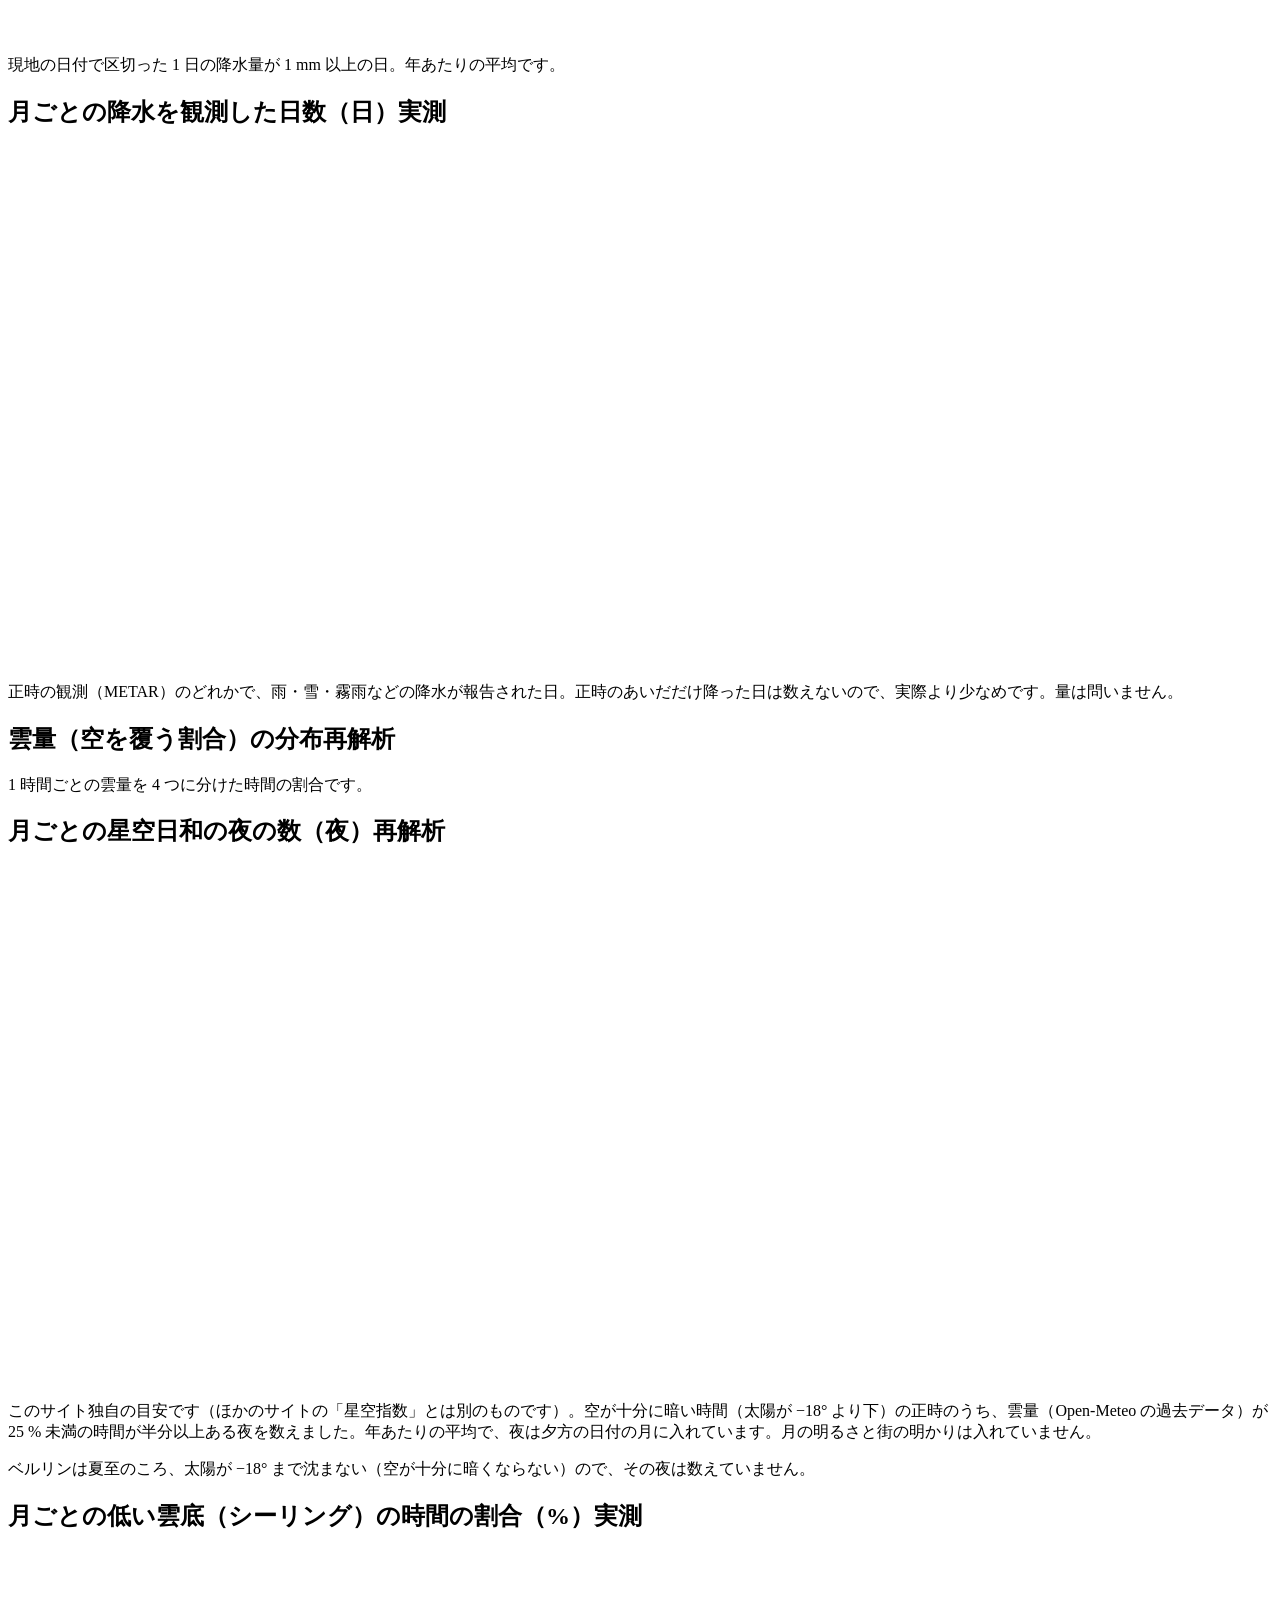
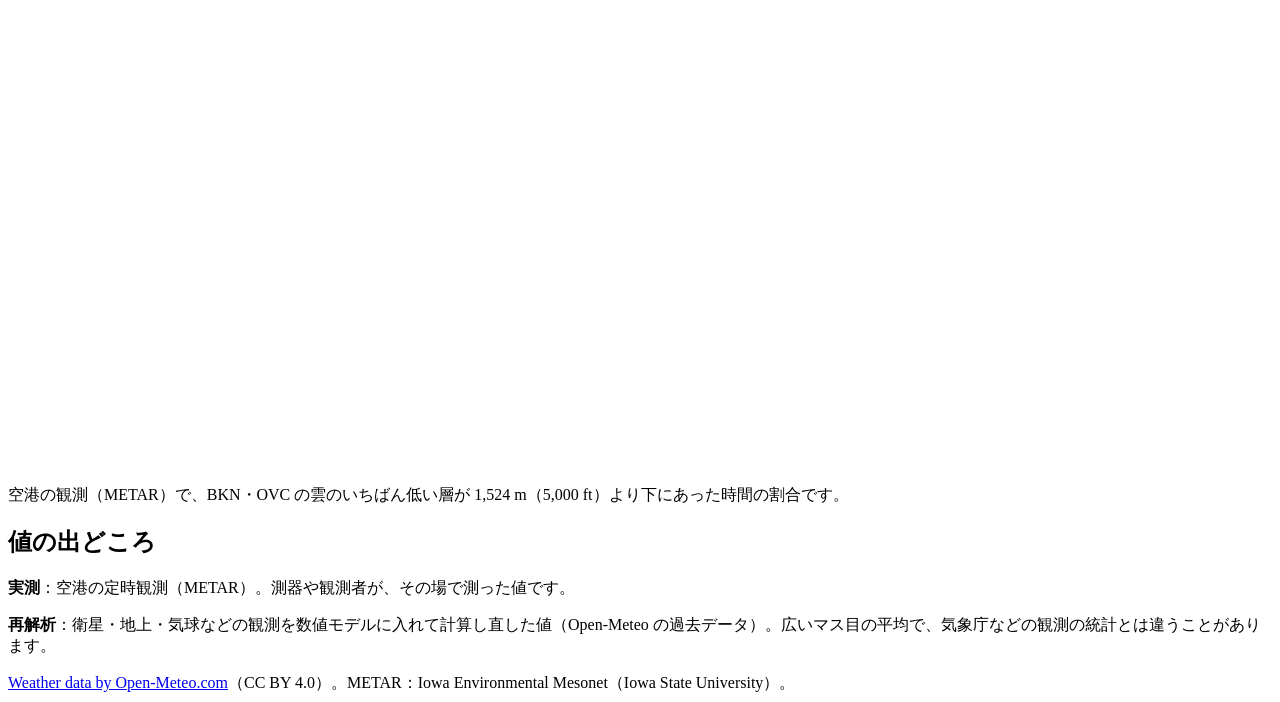
==== commit eb8c2f26: "feat: add monthly star nights to the compare page (#52) Co-Authored-By: Claude Opus 5.5 <noreply@ant" ====
--- a/app/static/compare.html
+++ b/app/static/compare.html
@@ -62,6 +62,13 @@
       <p class="note">1 時間ごとの雲量を 4 つに分けた時間の割合です。</p>
     </section>
 
+    <section class="card wide" aria-labelledby="star-title">
+      <h2 id="star-title">月ごとの星空日和の夜の数（夜）<span class="badge">再解析</span></h2>
+      <svg id="star-chart" class="chart" viewBox="0 0 640 260" role="img" aria-label="月ごとの星空日和の夜の数"></svg>
+      <p class="note">このサイト独自の目安です（ほかのサイトの「星空指数」とは別のものです）。空が十分に暗い時間（太陽が −18° より下）の正時のうち、雲量（Open-Meteo の過去データ）が 25 % 未満の時間が半分以上ある夜を数えました。年あたりの平均で、夜は夕方の日付の月に入れています。月の明るさと街の明かりは入れていません。</p>
+      <p class="note">ベルリンは夏至のころ、太陽が −18° まで沈まない（空が十分に暗くならない）ので、その夜は数えていません。</p>
+    </section>
+
     <section class="card wide" aria-labelledby="ceiling-title">
       <h2 id="ceiling-title">月ごとの低い雲底（シーリング）の時間の割合（%）<span class="badge">実測</span></h2>
       <svg id="ceiling-chart" class="chart" viewBox="0 0 640 260" role="img" aria-label="月ごとの低い雲底の時間の割合"></svg>
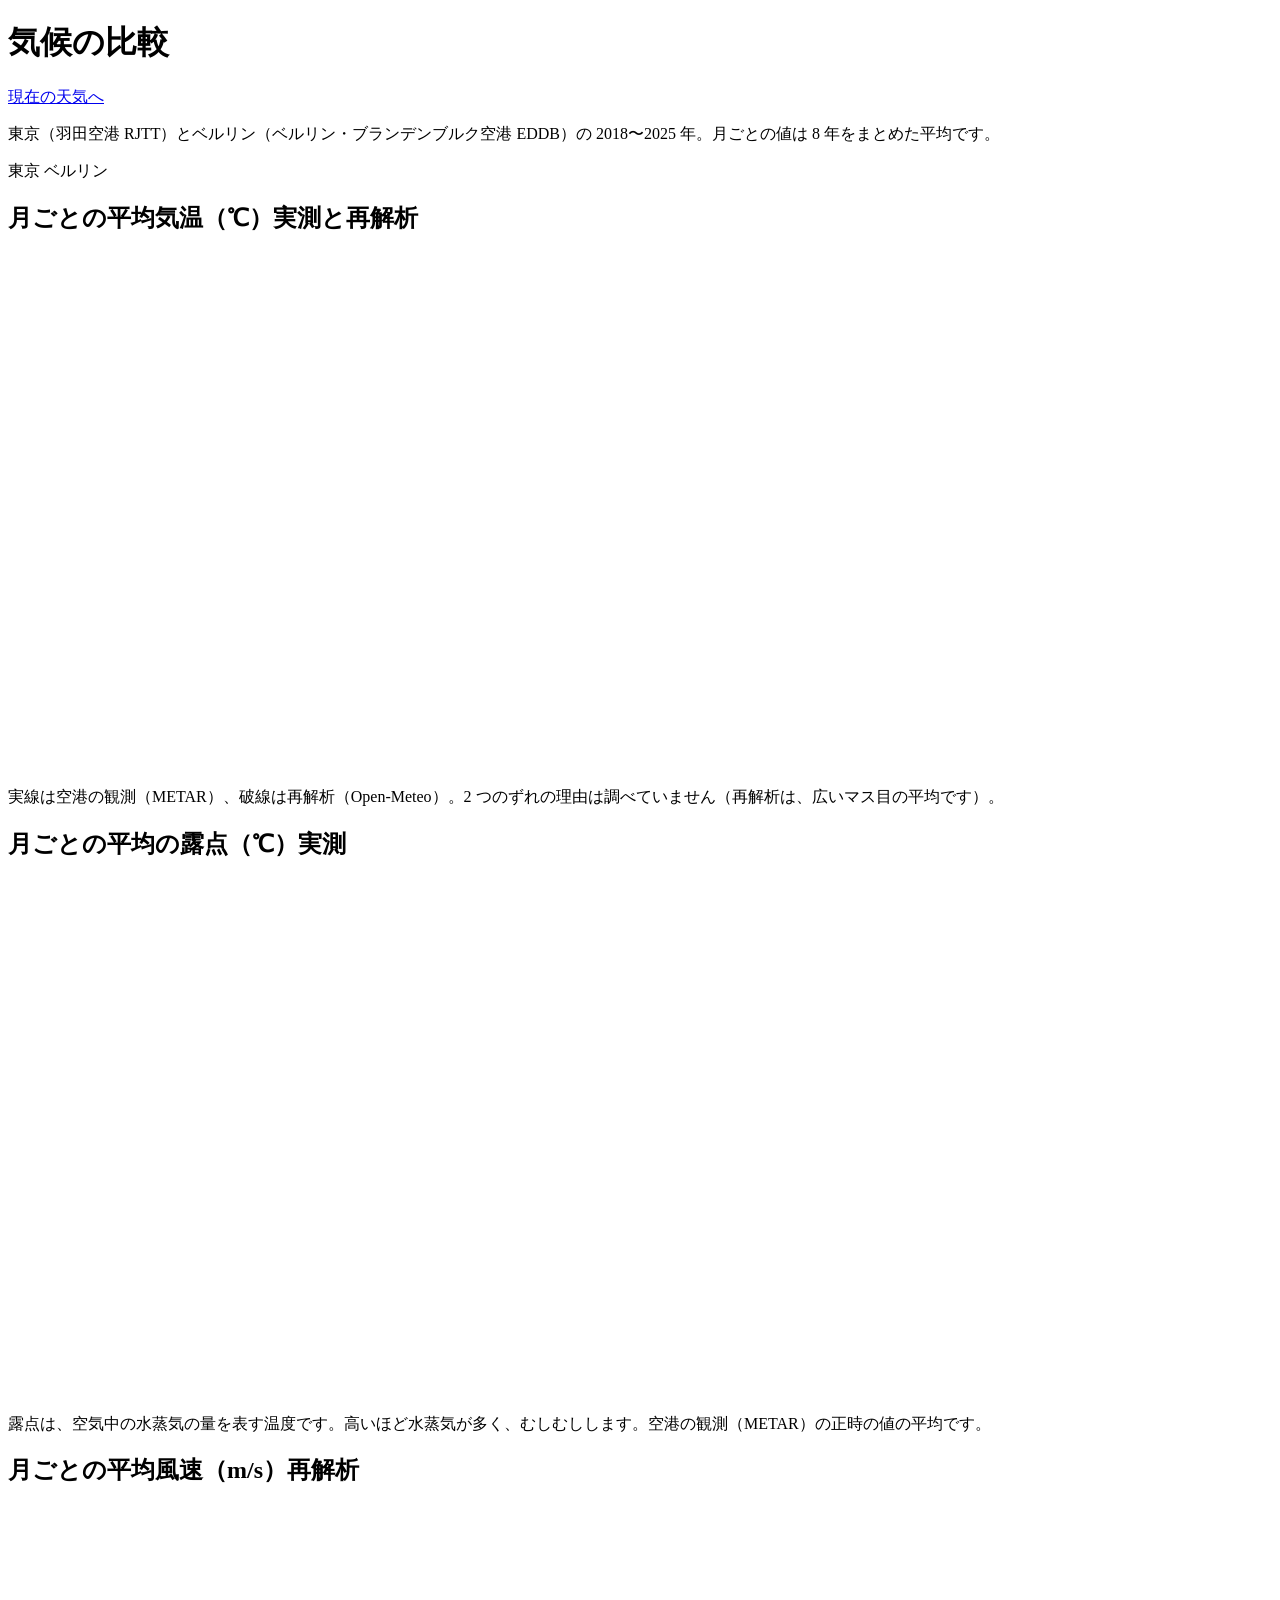
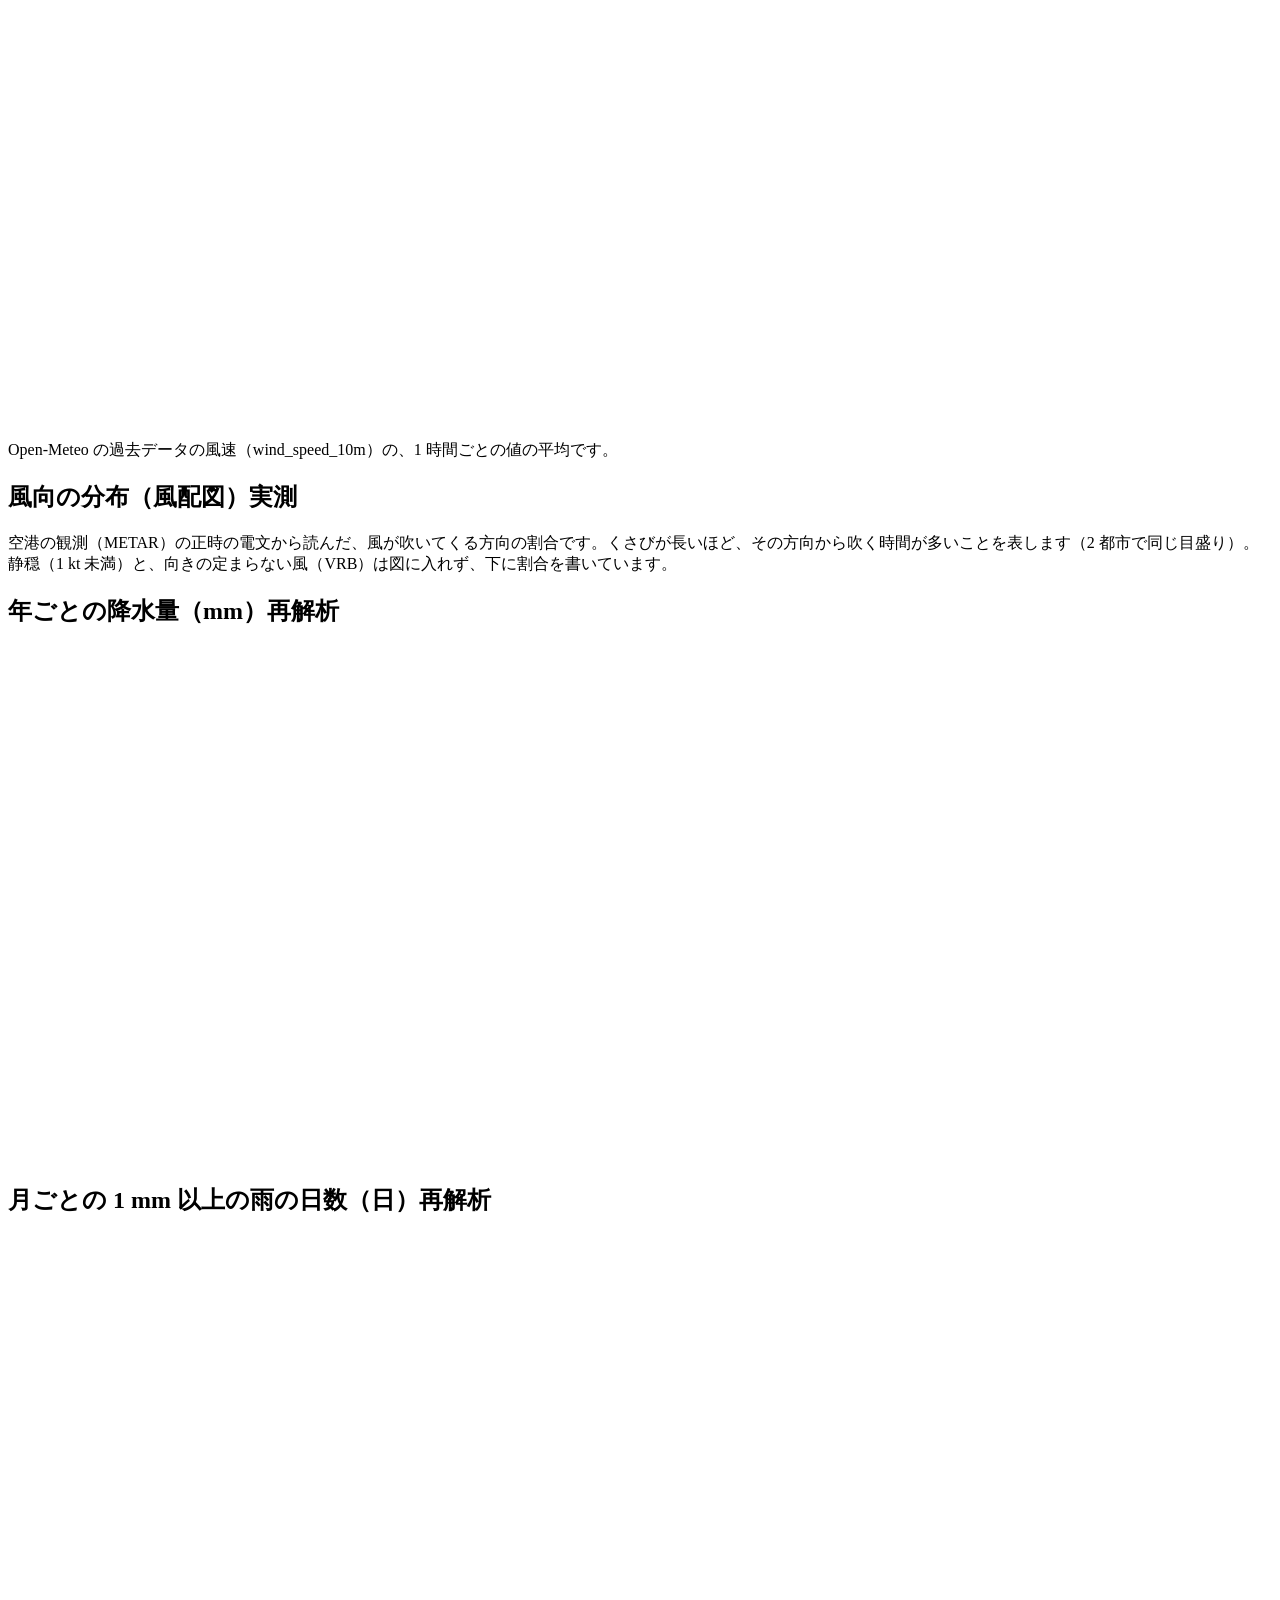
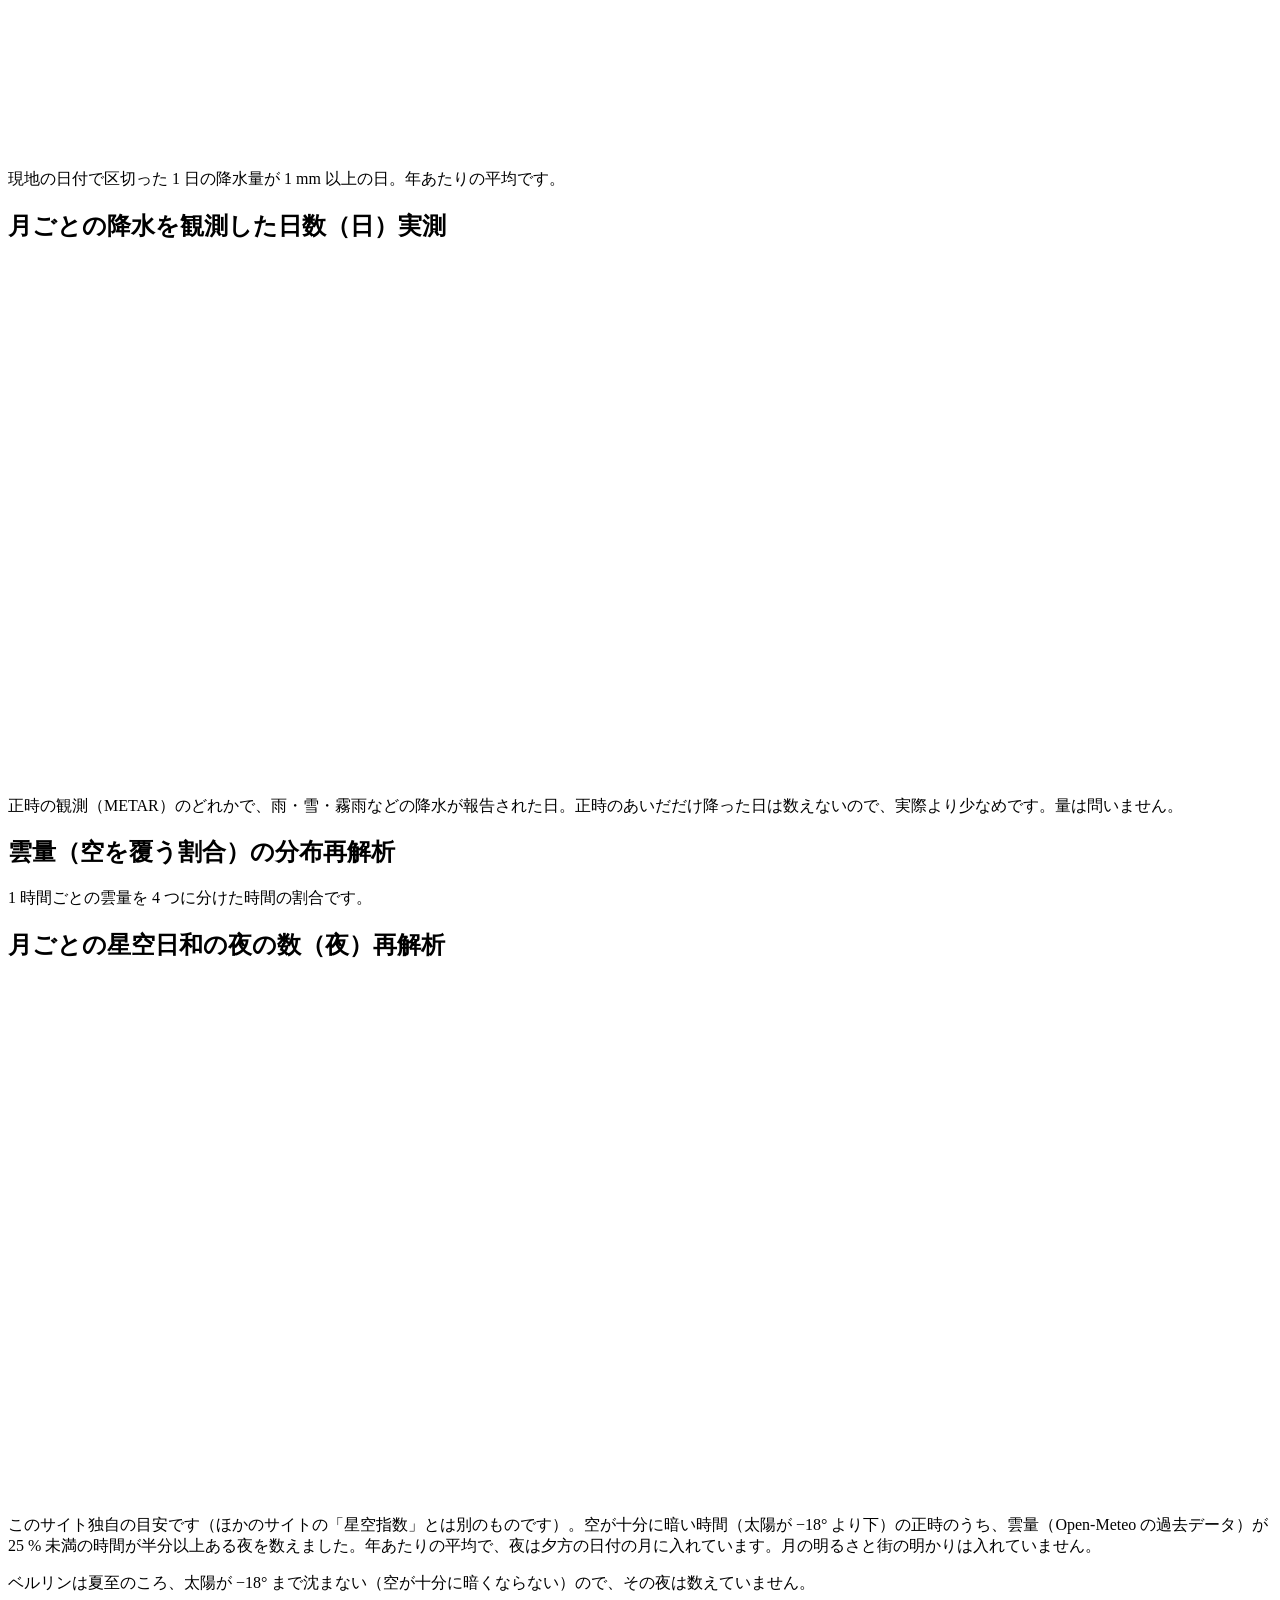
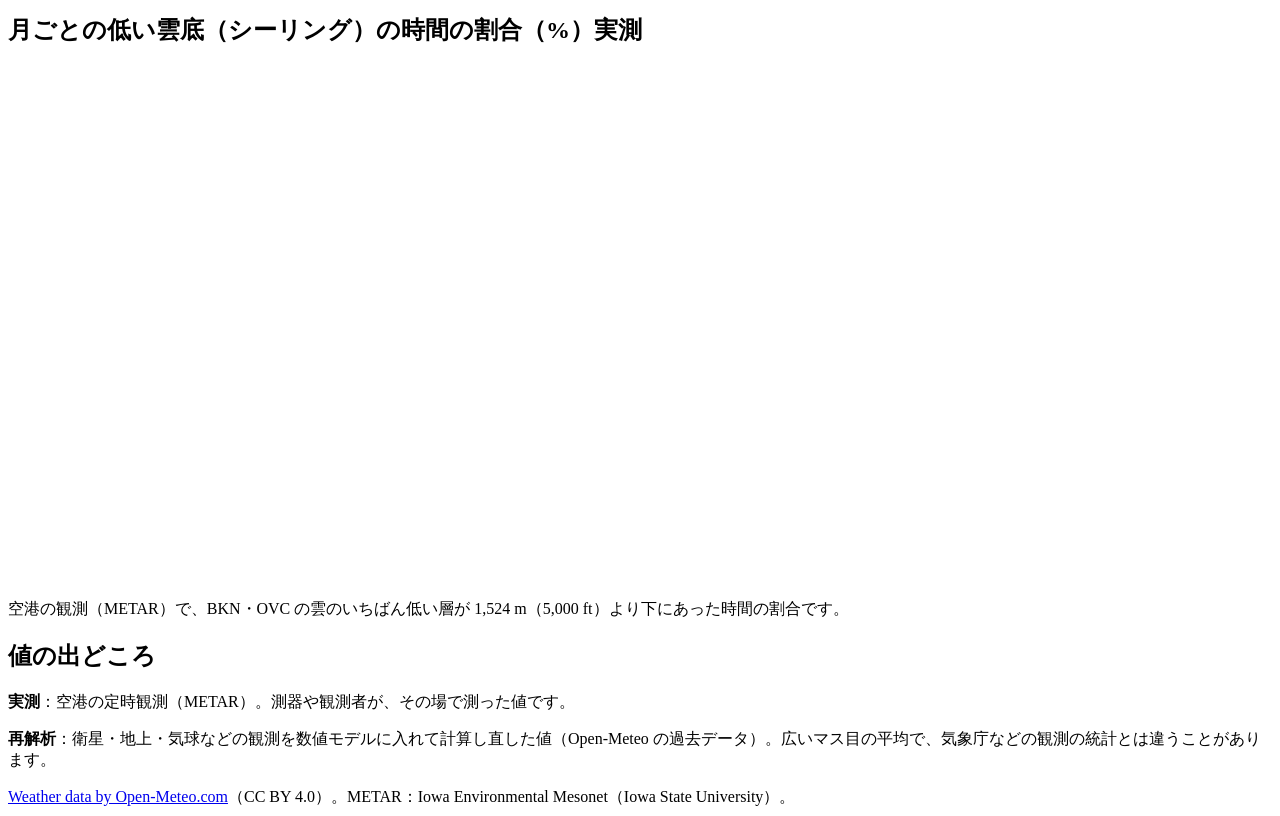
==== commit dc61038b: "feat: add METAR wind rose to the compare page (#52) Parse the first wind group of each hourly METAR " ====
--- a/app/static/compare.html
+++ b/app/static/compare.html
@@ -35,6 +35,12 @@
       <h2 id="wind-title">月ごとの平均風速（m/s）<span class="badge">再解析</span></h2>
       <svg id="wind-chart" class="chart" viewBox="0 0 640 260" role="img" aria-label="月ごとの平均風速"></svg>
       <p class="note">Open-Meteo の過去データの風速（wind_speed_10m）の、1 時間ごとの値の平均です。</p>
+    </section>
+
+    <section class="card wide" aria-labelledby="rose-title">
+      <h2 id="rose-title">風向の分布（風配図）<span class="badge">実測</span></h2>
+      <div id="wind-roses" class="pies"></div>
+      <p class="note">空港の観測（METAR）の正時の電文から読んだ、風が吹いてくる方向の割合です。くさびが長いほど、その方向から吹く時間が多いことを表します（2 都市で同じ目盛り）。静穏（1 kt 未満）と、向きの定まらない風（VRB）は図に入れず、下に割合を書いています。</p>
     </section>
 
     <section class="card wide" aria-labelledby="yearly-title">
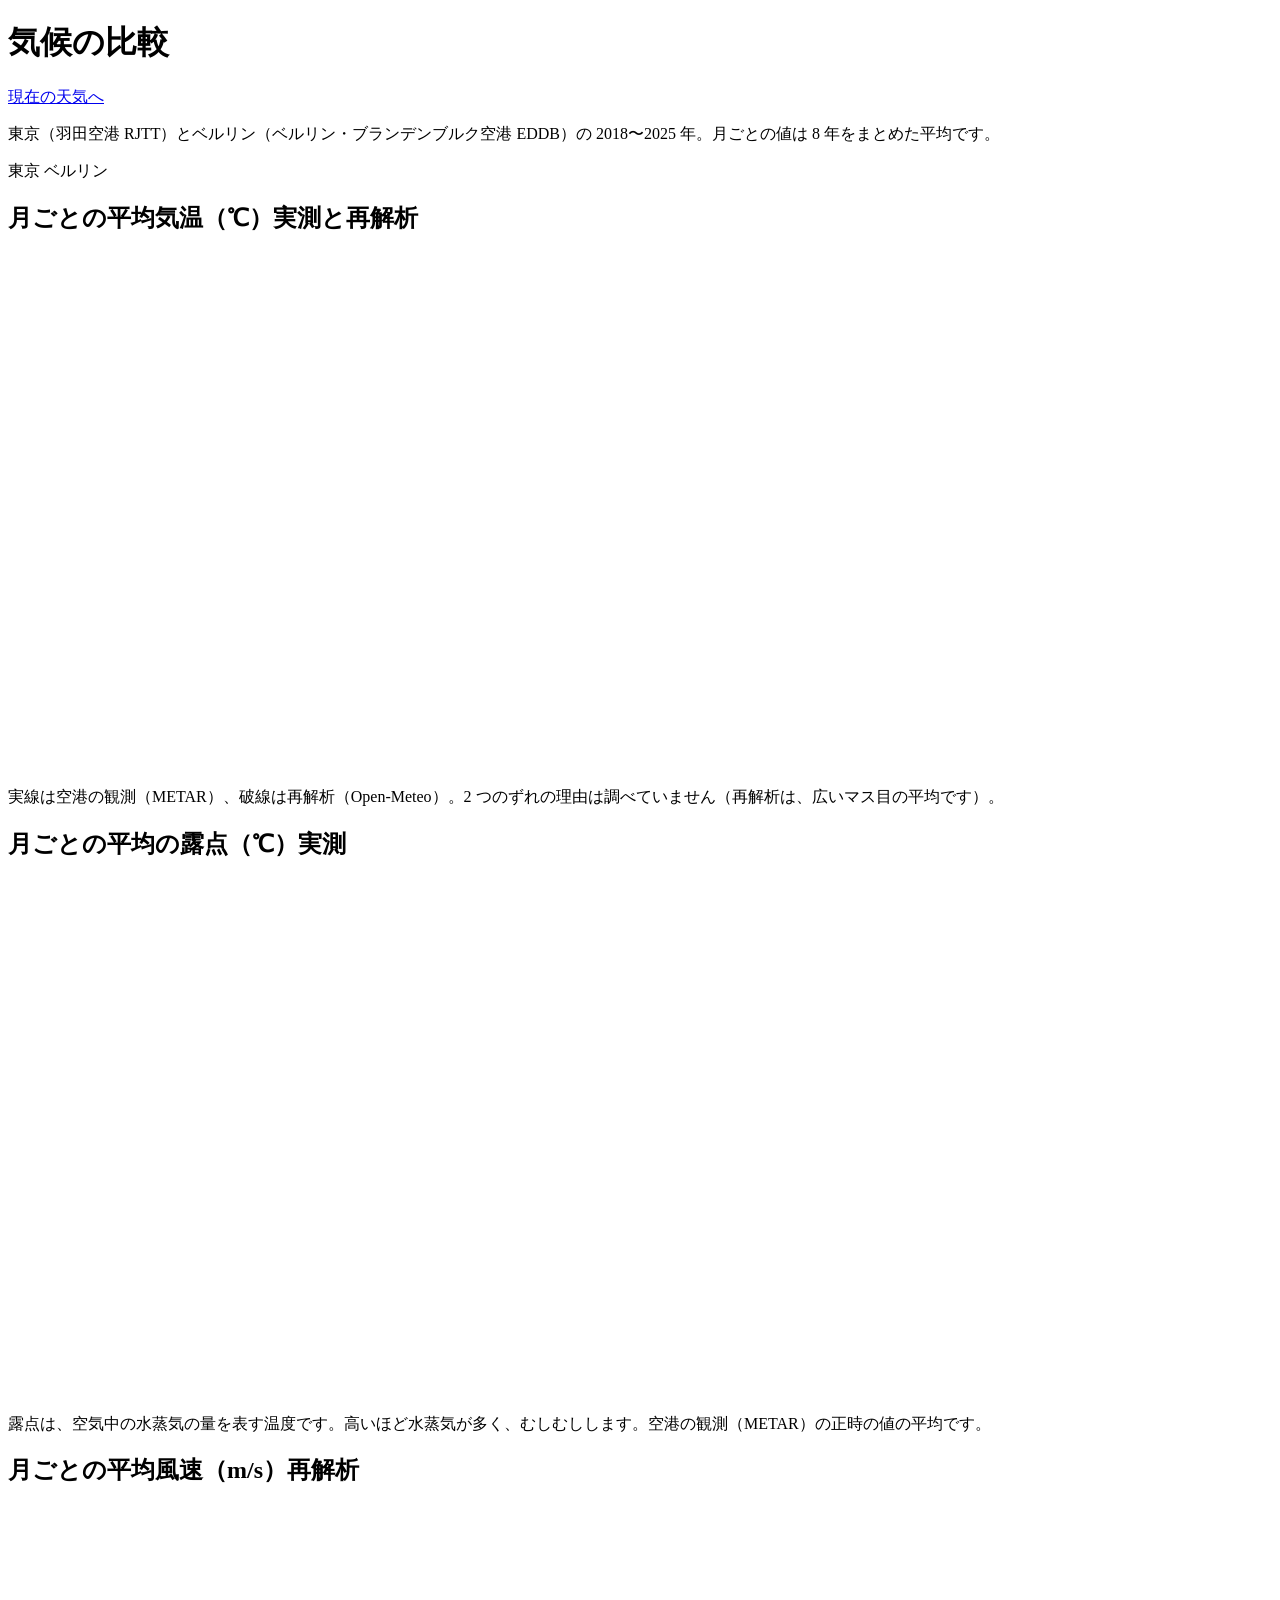
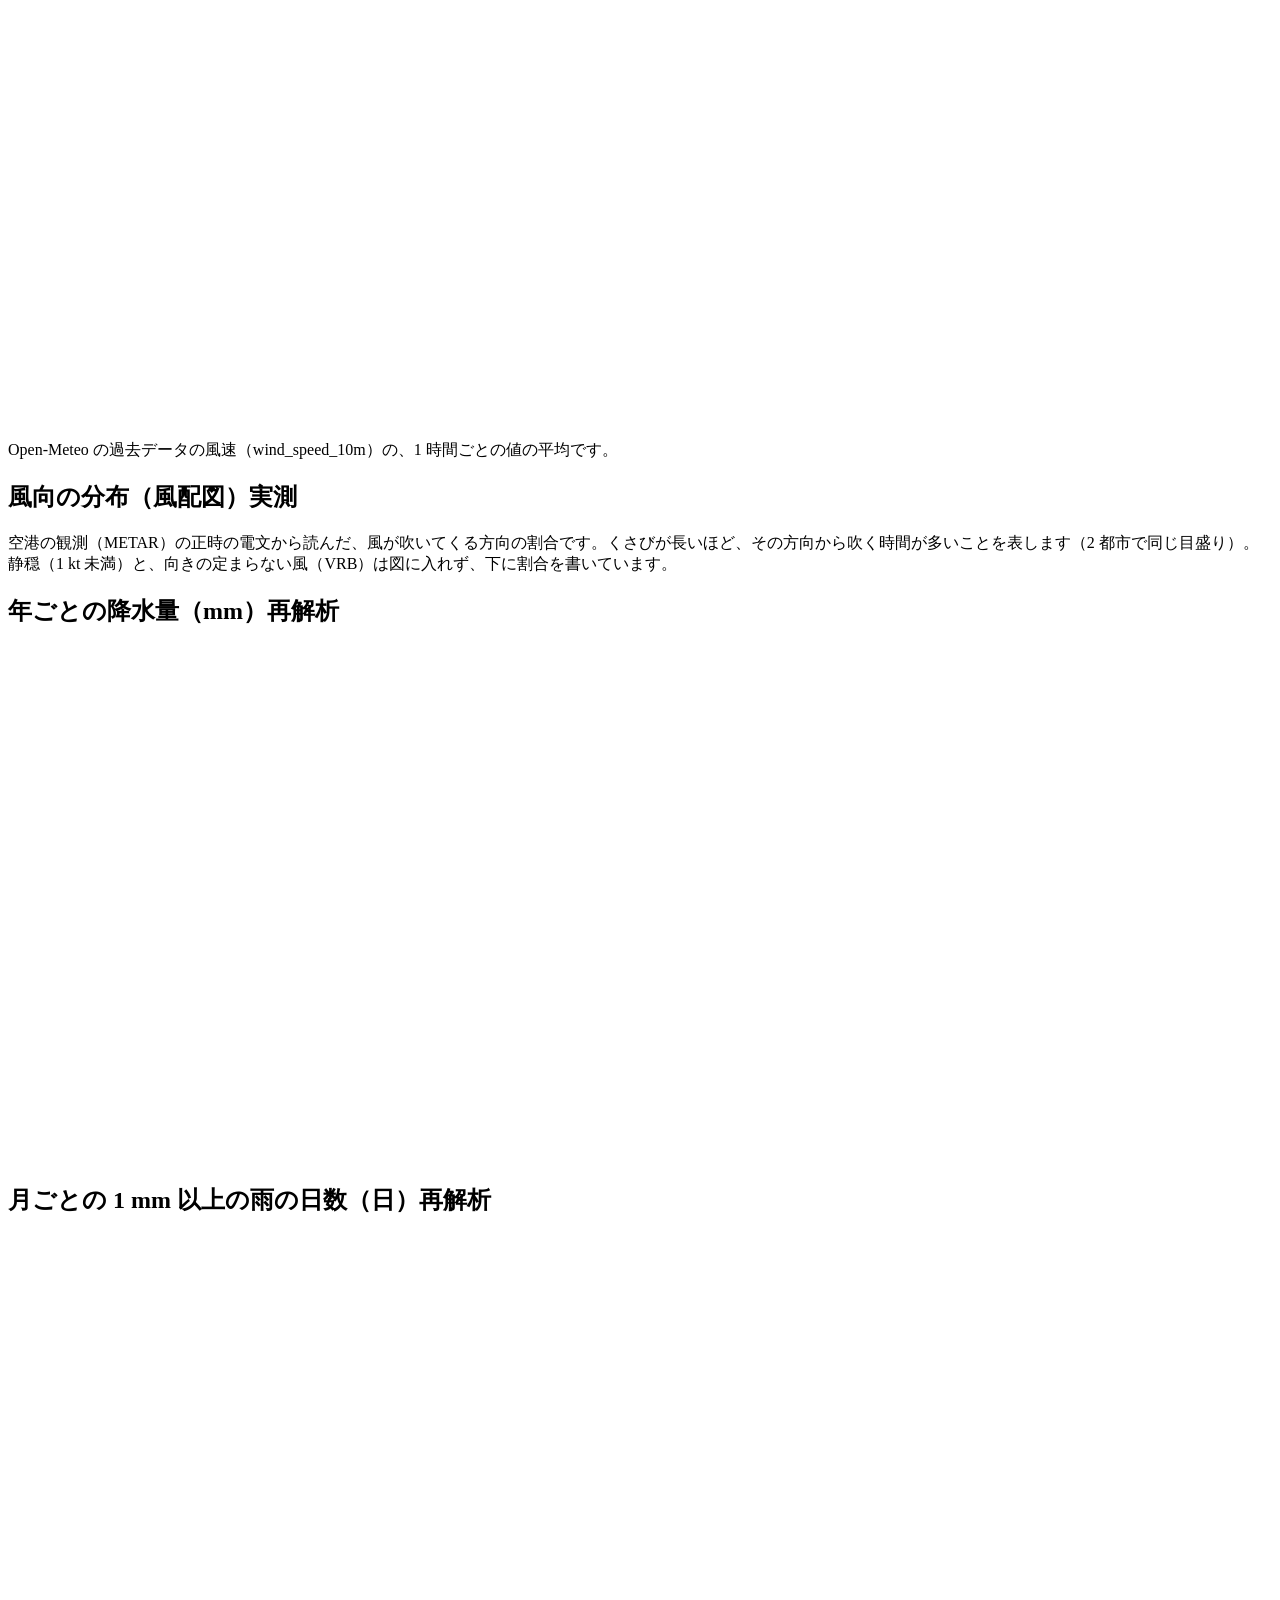
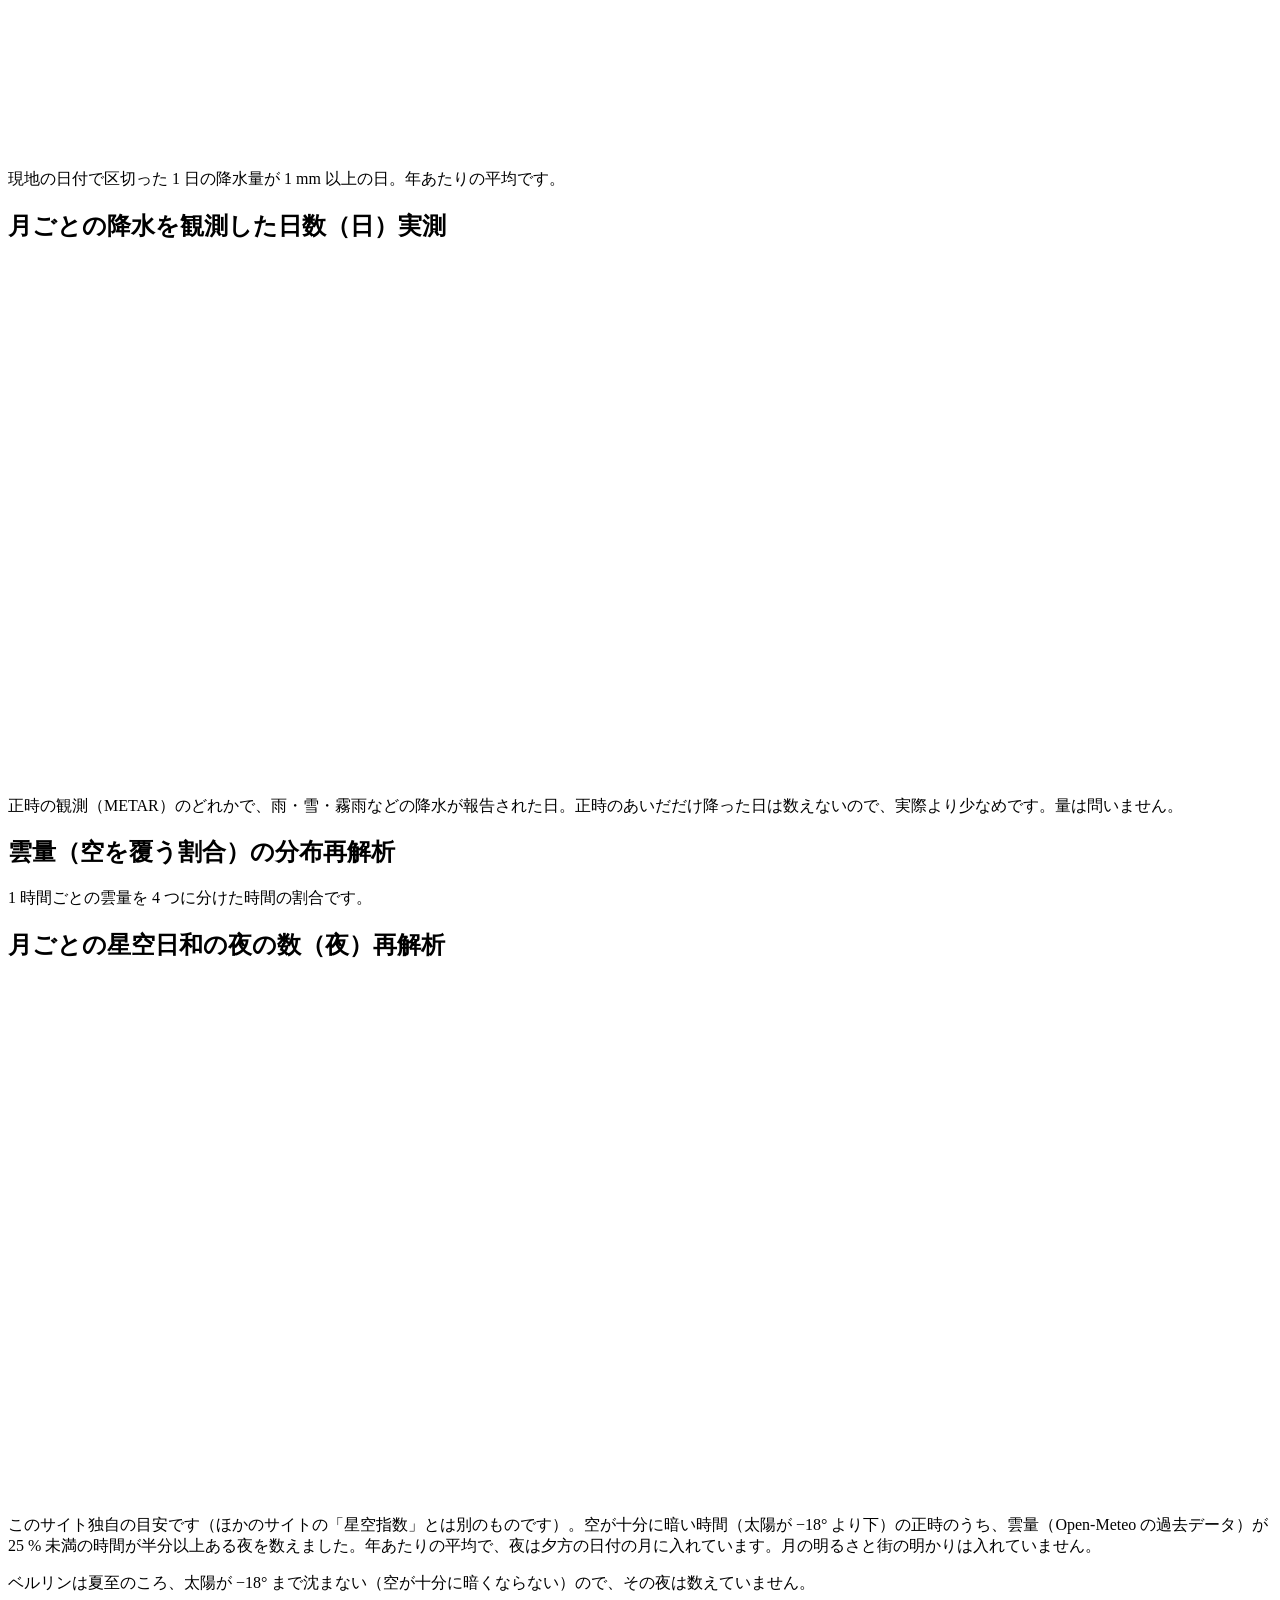
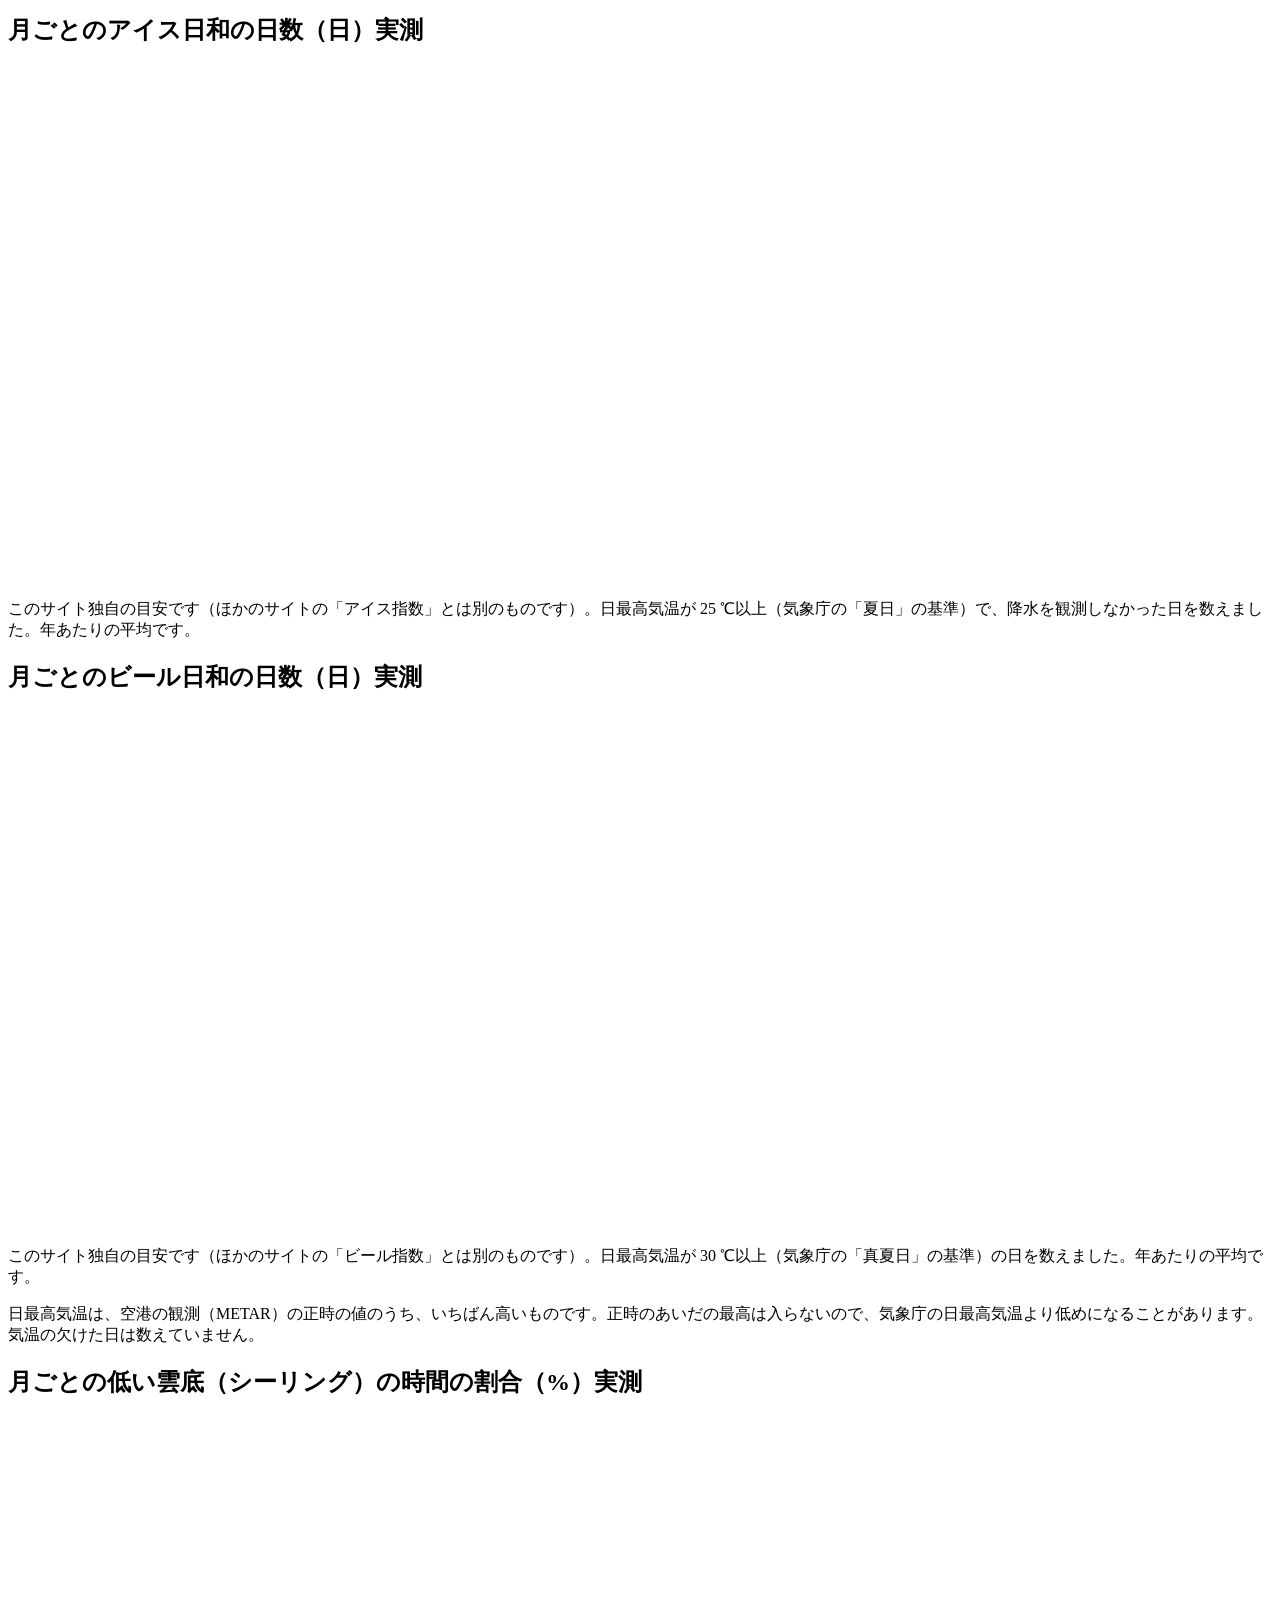
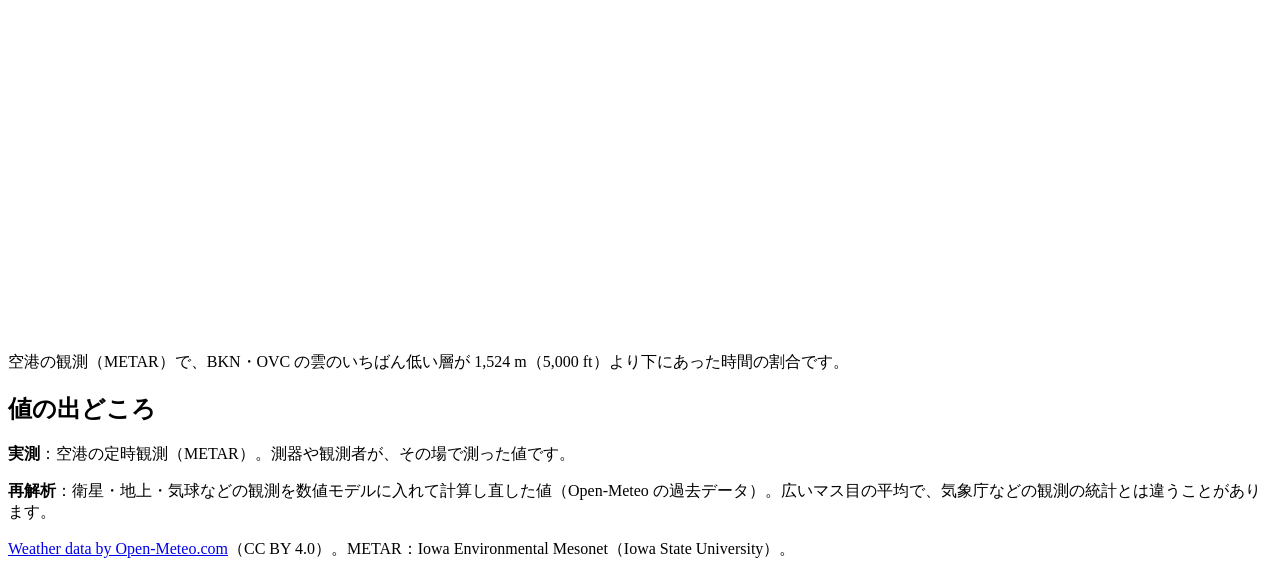
==== commit dabd235a: "feat: add ice-cream and beer days to the compare page (#52) Thresholds follow JMA's summer day (25 C" ====
--- a/app/static/compare.html
+++ b/app/static/compare.html
@@ -75,6 +75,19 @@
       <p class="note">ベルリンは夏至のころ、太陽が −18° まで沈まない（空が十分に暗くならない）ので、その夜は数えていません。</p>
     </section>
 
+    <section class="card wide" aria-labelledby="ice-title">
+      <h2 id="ice-title">月ごとのアイス日和の日数（日）<span class="badge">実測</span></h2>
+      <svg id="ice-chart" class="chart" viewBox="0 0 640 260" role="img" aria-label="月ごとのアイス日和の日数"></svg>
+      <p class="note">このサイト独自の目安です（ほかのサイトの「アイス指数」とは別のものです）。日最高気温が 25 ℃以上（気象庁の「夏日」の基準）で、降水を観測しなかった日を数えました。年あたりの平均です。</p>
+    </section>
+
+    <section class="card wide" aria-labelledby="beer-title">
+      <h2 id="beer-title">月ごとのビール日和の日数（日）<span class="badge">実測</span></h2>
+      <svg id="beer-chart" class="chart" viewBox="0 0 640 260" role="img" aria-label="月ごとのビール日和の日数"></svg>
+      <p class="note">このサイト独自の目安です（ほかのサイトの「ビール指数」とは別のものです）。日最高気温が 30 ℃以上（気象庁の「真夏日」の基準）の日を数えました。年あたりの平均です。</p>
+      <p class="note">日最高気温は、空港の観測（METAR）の正時の値のうち、いちばん高いものです。正時のあいだの最高は入らないので、気象庁の日最高気温より低めになることがあります。気温の欠けた日は数えていません。</p>
+    </section>
+
     <section class="card wide" aria-labelledby="ceiling-title">
       <h2 id="ceiling-title">月ごとの低い雲底（シーリング）の時間の割合（%）<span class="badge">実測</span></h2>
       <svg id="ceiling-chart" class="chart" viewBox="0 0 640 260" role="img" aria-label="月ごとの低い雲底の時間の割合"></svg>
